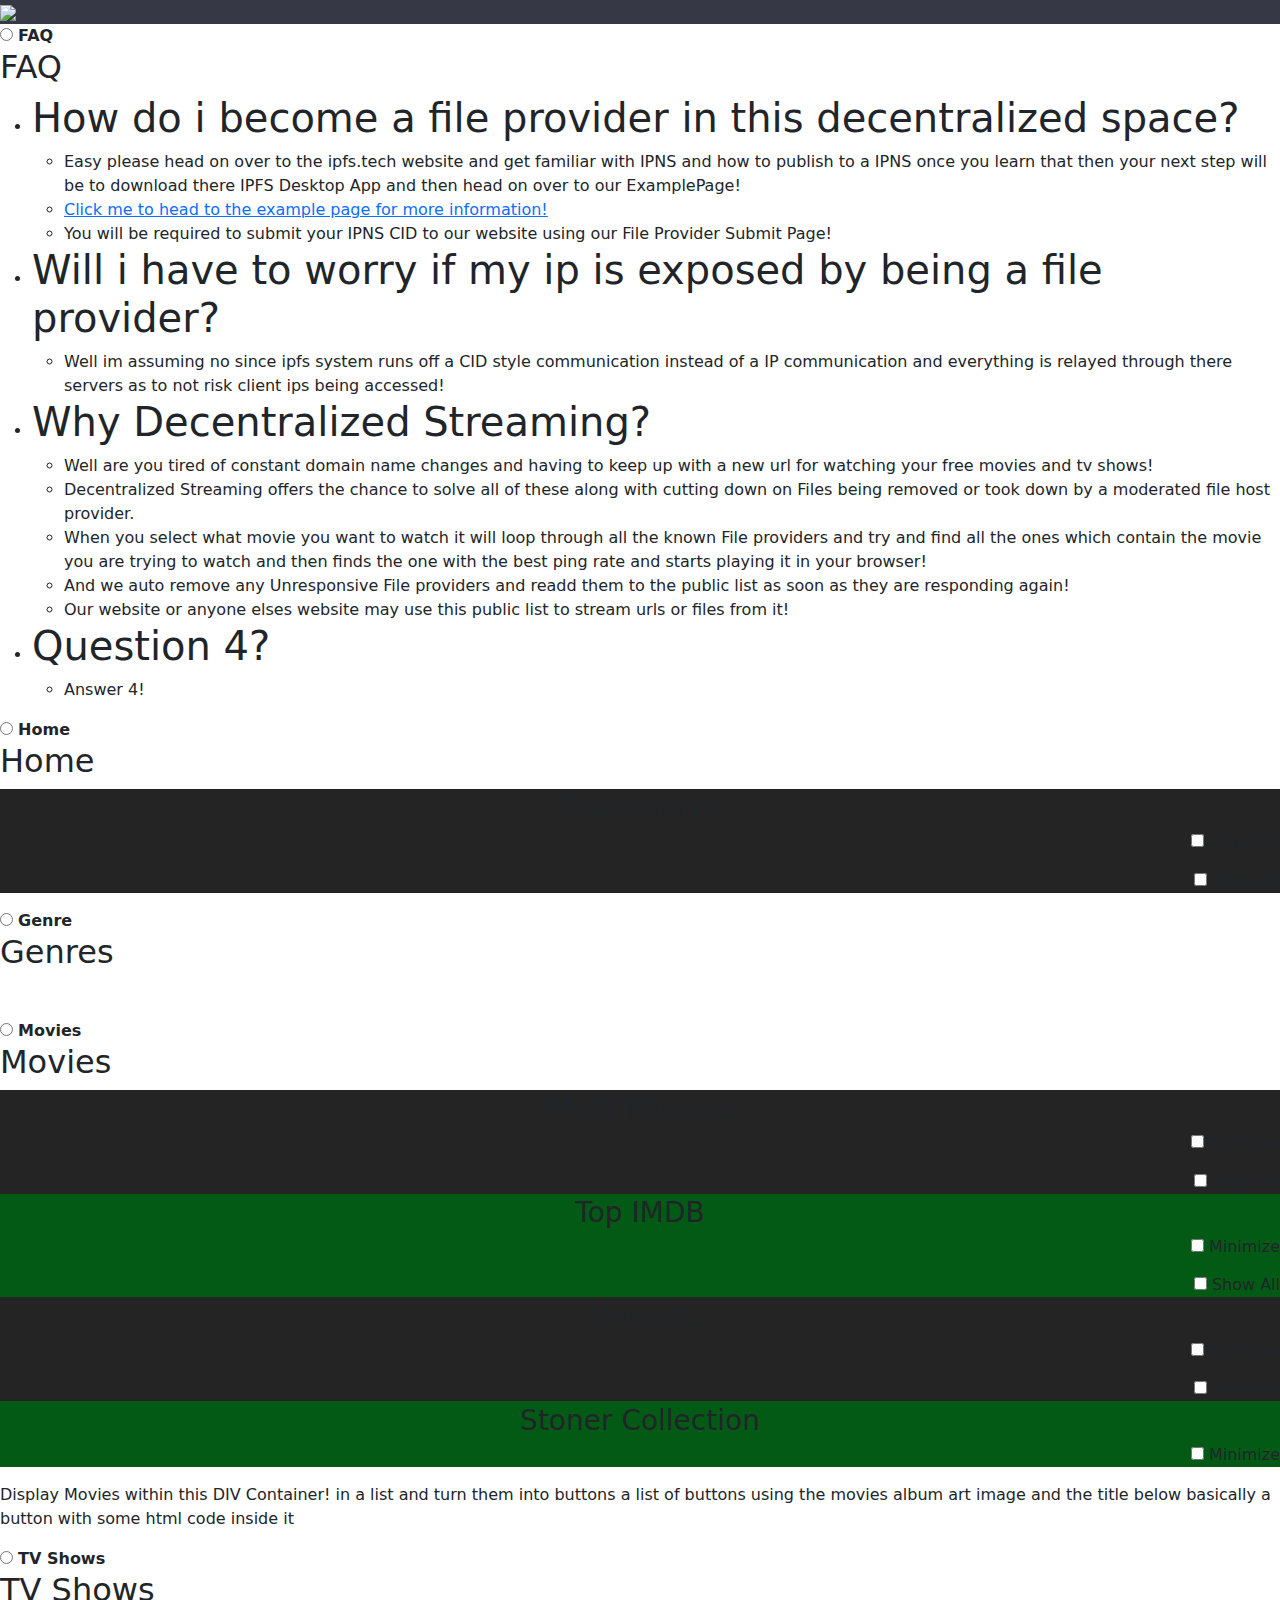
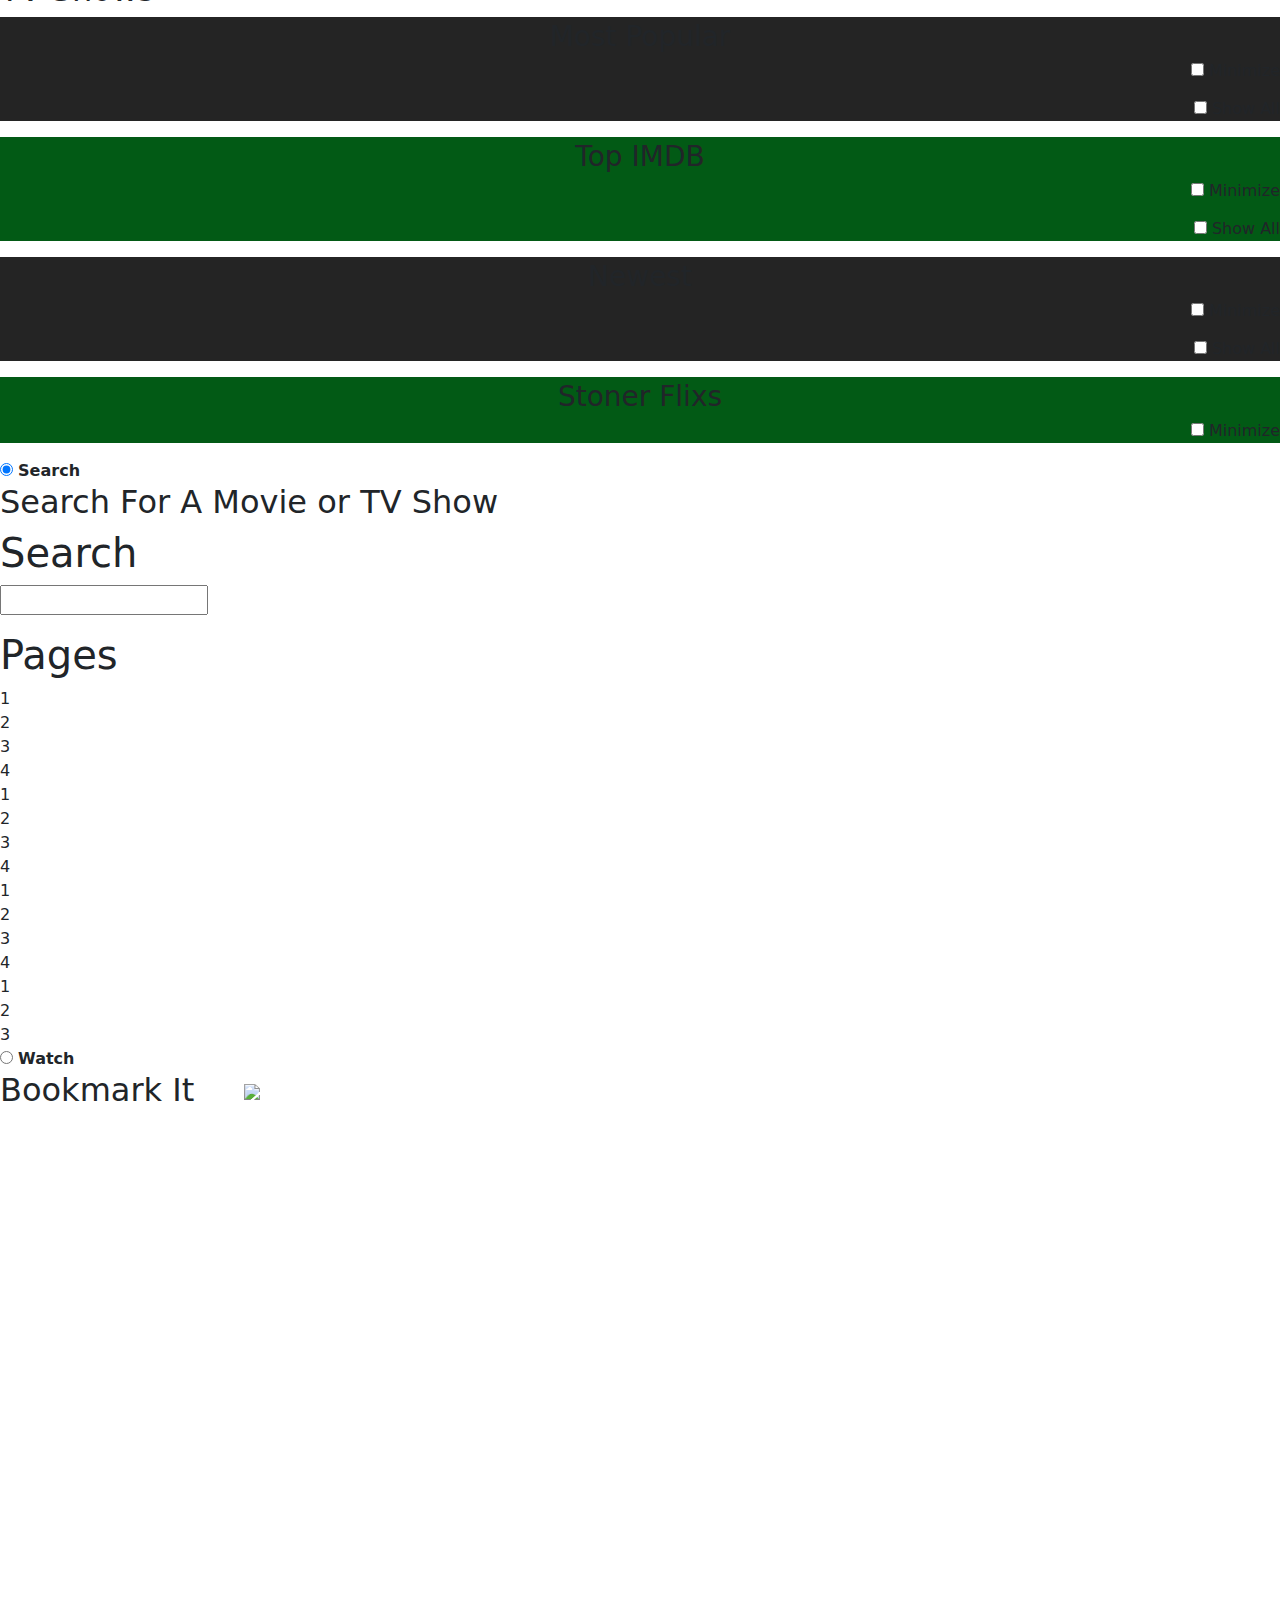
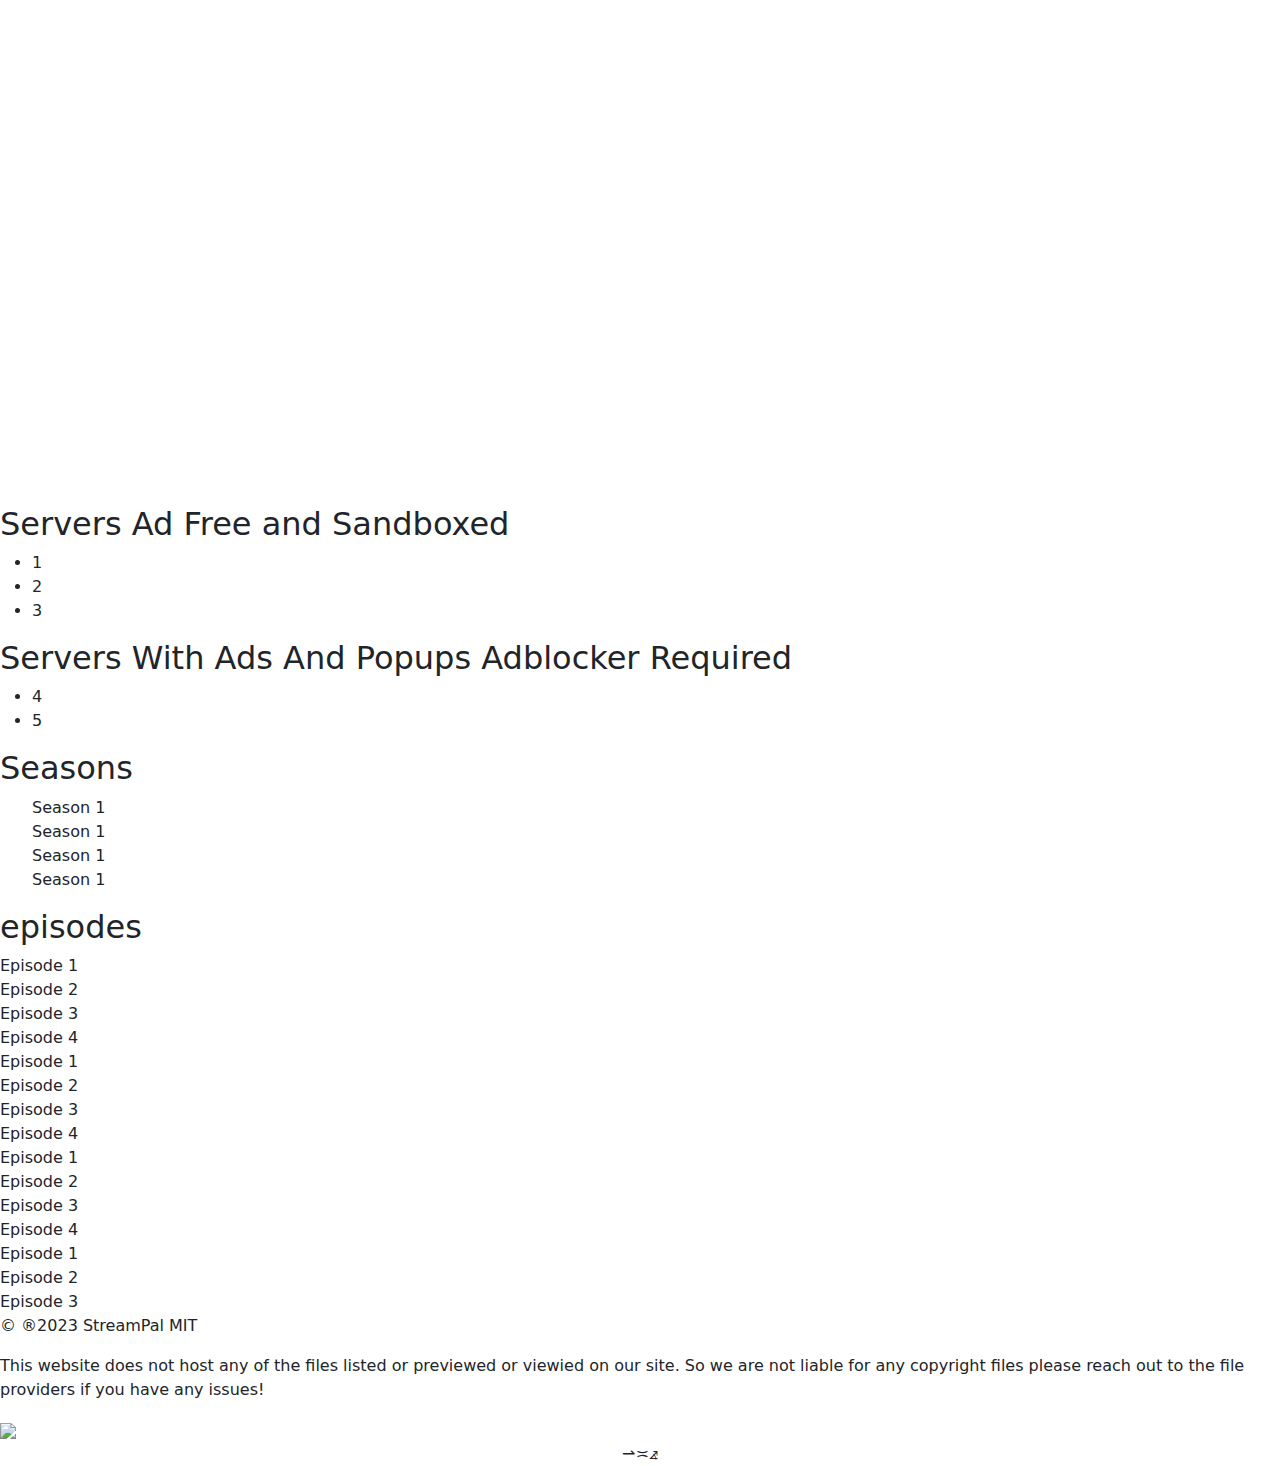
==== index.html @ 604e91b5 "Update index.html" ====
<!DOCTYPE html>
<html>

<head>
  <meta charset="UTF-8">
  <title> StreamPal: Decentralized Movies & TV Shows!</title>
  <link rel="icon" type="image/x-icon" href="assets/logos/TabLogo.png">
  <meta http-equiv="X-UA-Compatible" content="IE=edge">
  <meta http-equiv="Content-Security-Policy" content="upgrade-insecure-requests">
  <meta name="viewport" content="width=device-width, initial-scale=1.0">
  <!-- KEEP THIS V so borders work properly on the Table! Under Search! --->
  <!--<script src="jquery-3.6.3.min.js"></script>-->
  <link href="https://cdn.jsdelivr.net/npm/bootstrap@5.1.3/dist/css/bootstrap.min.css" rel="stylesheet">
  <link href="style.css" rel="stylesheet">
  <script src="script.js"></script>
</head>

<body>
  <div id="logobutton" style="background-color: #363845;margin-bottom:0rem;"><img class="logoClass"
      src="assets/logos/StreamPalLogo.png" style="background: #363845;"></div>
  <div class="mytabs">
    <!-- Beginning of About Tab --->
    <input type="radio" id="tababout" name="mytabs">
    <label id="tababoutlabel" for="tababout"><b>FAQ</b></label>
    <div class="tab">
      <h2 class="mainTitle">FAQ</h2>
      <ul class="faqClass">
        <li>
          <h1>How do i become a file provider in this decentralized space?</h1>
          <ul class="faqClass">
            <li>Easy please head on over to the ipfs.tech website and get familiar with IPNS and how to publish to a
              IPNS once you learn that then your next step will be to download there IPFS Desktop App and then head on
              over to our ExamplePage!</li>
            <li><a href="/docs/example.html">Click me to head to the example page for more information!</a></li>
            <li>You will be required to submit your IPNS CID to our website using our File Provider Submit Page!</li>
          </ul>
        </li>
        <li>
          <h1>Will i have to worry if my ip is exposed by being a file provider?</h1>
          <ul class="faqClass">
            <li>Well im assuming no since ipfs system runs off a CID style communication instead of a IP communication
              and everything is relayed through there servers as to not risk client ips being accessed!</li>
          </ul>
        </li>
        <li>
          <h1>Why Decentralized Streaming?</h1>
          <ul class="faqClass">
            <li>Well are you tired of constant domain name changes and having to keep up with a new url for watching
              your free movies and tv shows!</li>
            <li>Decentralized Streaming offers the chance to solve all of these along with cutting down on Files being
              removed or took down by a moderated file host provider.</li>
            <li>When you select what movie you want to watch it will loop through all the known File providers and try
              and find all the ones which contain the movie you are trying to watch and then finds the one with the best
              ping rate and starts playing it in your browser!</li>
            <li>And we auto remove any Unresponsive File providers and readd them to the public list as soon as they are
              responding again!</li>
            <li>Our website or anyone elses website may use this public list to stream urls or files from it!</li>
          </ul>
        </li>
        <li>
          <h1>Question 4?</h1>
          <ul class="faqClass">
            <li>Answer 4!</li>
          </ul>
        </li>
      </ul>
    </div>
    <!-- End of FAQ Tab --->


    <!--Beginning Of Home Tab --->
    <input type="radio" id="tabhome" name="mytabs">
    <label id="tabhomelabel" for="tabhome"><b>Home</b></label>
    <div class="tab">
      <h2 class="mainTitle">Home</h2>
      <article style="text-align: right">
        <div style="display:flexbox;">
          <div style="background-color:#242424;display:flexbox">
            <h3 style="text-align:center; line-height: 0; padding-top:1.2rem; padding-bottom:0rem;">Bookmarks</h3>
            <p style="padding-top:.9rem; padding-bottom:0rem; margin-bottom:0rem;"><input type="checkbox"
                id="bookmarkMinimize" style="padding-bottom:0rem;"> Minimize</input></p>
            <p style="padding-top:.9rem; padding-bottom:0rem; margin-bottom:0rem;"><input type="checkbox"
                id="bookmarkshowAll" style="padding-bottom:0rem;" onclick="bookmarkshowAll(this)"> Show All</input>
            </p>
          </div>
          <span id="Bookmarks">
            <div class="containerofCards">
              <ul id="bookmarklist" class="cards">
              </ul>
            </div>
          </span>
        </div>
      </article>
    </div>
    <!-- End Of Home Tab --->


    <!-- Beginning of Genre Tab-->
    <input type="radio" id="tabgenre" name="mytabs">
    <label for="tabgenre" id="tabgenrelabel"><b>Genre</b></label>
    <div class="tab">
      <h2 class="mainTitle">Genres</h2>

      <div class="tabcontainer" id="enterContainer">
        <p style="color: white">Here You will do something you want to display a specific genre and to auto hide
          unwanted genre sections!</p>
      </div>
    </div>
    <!-- End of Genre Tab-->

    <!-- Beginning of Movies Tab --->
    <input type="radio" id="tabmovies" name="mytabs">
    <label for="tabmovies" id="tabmovieslabel"><b>Movies</b></label>
    <div class="tab">
      <h2 class="mainTitle">Movies</h2>
      <div class="tabcontainer" id="MovieListContainer">
        <article style="text-align: right">
          <div style="display:flexbox;">
            <div style="background-color:#242424;display:flexbox">
              <h3 style="text-align:center; line-height: 0; padding-top:1.2rem; padding-bottom:0rem;">Most Popular</h3>
              <p style="padding-top:.9rem; padding-bottom:0rem; margin-bottom:0rem;"><input type="checkbox"
                  id="MostPopularMoviesMinimize" style="padding-bottom:0rem;"> Minimize</input></p>
              <p style="padding-top:.9rem; padding-bottom:0rem; margin-bottom:0rem;"><input type="checkbox"
                  id="MostPopularMoviesshowAll" style="padding-bottom:0rem;"> Show All</input></p>
            </div>
            <span id="MostPopularMovies"></span>
          </div>
        </article>

        <article style="text-align: right">
          <div style="display: flexbox;">
            <div style="background-color:#025a15; display:flexbox">
              <h3 style="text-align:center; line-height: 0; padding-top:1.2rem; padding-bottom:0rem;">Top IMDB</h3>
              <p style="padding-top:.9rem; padding-bottom:0rem; margin-bottom:0rem;"><input type="checkbox"
                  id="IMDBTopMoviesMinimize"> Minimize</input></p>
              <p style="padding-top:.9rem; padding-bottom:0rem; margin-bottom:0rem;"><input type="checkbox"
                  id="IMDBTopMoviesshowAll" style="padding-bottom:0rem;"> Show All</input></p>
            </div>
            <span id="IMDBTopMovies"></span>
          </div>
        </article>

        <article style="text-align: right">
          <div style="display:flexbox;">
            <div style="background-color:#242424;display:flexbox">
              <h3 style="text-align:center; line-height: 0; padding-top:1.2rem; padding-bottom:0rem;">Newest</h3>
              <p style="padding-top:.9rem; padding-bottom:0rem; margin-bottom:0rem;"><input type="checkbox"
                  id="NewestMoviesMinimize" style="padding-bottom:0rem;"> Minimize</input></p>
              <p style="padding-top:.9rem; padding-bottom:0rem; margin-bottom:0rem;"><input type="checkbox"
                  id="NewestMoviesshowAll" style="padding-bottom:0rem;"> Show All</input></p>
            </div>
            <span id="NewestMovies"></span>
          </div>
        </article>

        <article style="text-align: right">
          <div style="display: flexbox;">
            <div style="background-color:#025a15; display:flexbox">
              <h3 style="text-align:center; line-height: 0; padding-top:1.2rem; padding-bottom:0rem;">Stoner Collection
              </h3>
              <p style="padding-top:.9rem; padding-bottom:0rem; margin-bottom:0rem;"><input type="checkbox"
                  id="StonerMoviesMinimize" style="padding-bottom:0rem;"> Minimize</input></p>
            </div>
            <span id="StonerMovies">
              <div class="containerofCards">
                <ul id="stonermovielist" class="cards">
                  <!--<li id="movieid#234" class="card" style="background:url(
                    https://m.media-amazon.com/images/M/MV5BMTI1NTg0NjQ2OV5BMl5BanBnXkFtZTYwNTQ3OTc4._V1_.jpg);
                    background-repeat: no-repeat; background-size: cover; background-position: center;">
                    <h3 class="card-title">Cheech & Chong's Up In Smoke</h3>
                    <figure class="card__thumbnail"></figure>
                    <div class="card-content">
                      <h3>Description</h3>
                      <p>Lorem ipsum dolor sit amet consectetur adipisicing elit.</p>
                    </div>
                    <div class="card-link-wrapper">
                      <p class="card-link">1980</p>
                    </div>
                  </li>-->
                </ul>
              </div>
            </span>
          </div>
        </article>
        <p>Display Movies within this DIV Container! in a list and turn them into buttons a list of buttons using the
          movies album art image and the title below basically a button with some html code inside it</p>
      </div>
    </div>
    <!-- End of Movies Tab --->


    <!-- Tv Shows --->
    <input type="radio" id="tabtvshows" name="mytabs">
    <label for="tabtvshows" id="tabtvlabel"><b>TV Shows</b></label>
    <div class="tab">
      <h2 class="mainTitle">TV Shows</h2>
      <article style="text-align: right">
        <div style="display:flexbox;">
          <div style="background-color:#242424;display:flexbox">
            <h3 style="text-align:center; line-height: 0; padding-top:1.2rem; padding-bottom:0rem;">Most Popular</h3>
            <p style="padding-top:.9rem; padding-bottom:0rem; margin-bottom:0rem;"><input type="checkbox"
                id="MostPopularTVMinimize" style="padding-bottom:0rem;"> Minimize</input></p>
            <p style="padding-top:.9rem; padding-bottom:0rem; margin-bottom:0rem;"><input type="checkbox"
                id="MostPopularTVshowAll" style="padding-bottom:0rem;" onclick="tvshowAll(3, this)"> Show All</input>
            </p>
          </div>
          <span id="MostPopularTV">
            <div class="containerofCards">
              <ul id="populartvlist" class="cards">
              </ul>
            </div>
          </span>
        </div>
      </article>

      <article style="text-align: right">
        <div style="display: flexbox;">
          <div style="background-color:#025a15; display:flexbox">
            <h3 style="text-align:center; line-height: 0; padding-top:1.2rem; padding-bottom:0rem;">Top IMDB</h3>
            <p style="padding-top:.9rem; padding-bottom:0rem; margin-bottom:0rem;"><input type="checkbox"
                id="IMDBTopTVMinimize"> Minimize</input></p>
            <p style="padding-top:.9rem; padding-bottom:0rem; margin-bottom:0rem;"><input type="checkbox"
                id="IMDBTopTVshowAll" style="padding-bottom:0rem;" onclick="tvshowAll(1, this)"> Show All</input></p>
          </div>
          <span id="IMDBTopTV">
            <div class="containerofCards">
              <ul id="IMDBToptvlist" class="cards">
              </ul>
            </div>
          </span>
        </div>
      </article>

      <article style="text-align: right">
        <div style="display:flexbox;">
          <div style="background-color:#242424;display:flexbox">
            <h3 style="text-align:center; line-height: 0; padding-top:1.2rem; padding-bottom:0rem;">Newest</h3>
            <p style="padding-top:.9rem; padding-bottom:0rem; margin-bottom:0rem;"><input type="checkbox"
                id="NewestTVMinimize" style="padding-bottom:0rem;"> Minimize</input></p>
            <p style="padding-top:.9rem; padding-bottom:0rem; margin-bottom:0rem;"><input type="checkbox"
                id="NewestTVshowAll" style="padding-bottom:0rem;" onclick="tvshowAll(2, this)"> Show All</input></p>
          </div>
          <span id="NewestTV">
            <div class="containerofCards">
              <ul id="newesttvlist" class="cards">
              </ul>
            </div>
          </span>
        </div>
      </article>

      <article style="text-align: right">
        <div style="display: flexbox;">
          <div style="background-color:#025a15; display:flexbox">
            <h3 style="text-align:center; line-height: 0; padding-top:1.2rem; padding-bottom:0rem;">Stoner Flixs</h3>
            <p style="padding-top:.9rem; padding-bottom:0rem; margin-bottom:0rem;"><input type="checkbox"
                id="StonerTVMinimize" style="padding-bottom:0rem;"> Minimize</input></p>
          </div>
          <span id="StonerTV">
            <div class="containerofCards">
              <ul id="stonertvlist" class="cards">
              </ul>
            </div>
          </span>
        </div>
      </article>
    </div>


    <!-- Beginning of The Search Tab -->
    <input type="radio" id="tabsearch" name="mytabs" checked>
    <label for="tabsearch" id="tabsearchlabel"><b>Search</b></label>
    <div class="tab">
      <h2 class="mainTitle">Search For A Movie or TV Show</h2>
      <div name="SearchContainer" class="containerofCards2">
        <h1 class="mainTitleseasons">Search</h1>
        <div class="cards5">
          <div class="card5"><input id="searchbox"></input></div>
        </div>
      </div>

      <div style="display: none;" name="advancedSearchContainer" class="containerofCards2">
        <h1 class="mainTitleseasons">Advanced Search</h1>
        <div class="cards2">
          <div class="card4">By Year:
            <li><input type="checkbox" checked> All Years Default</input></li>
            <li><input id="customYear" value="Custom Year Input"></input></li>
          </div>
          <div class="card4">By Genre
            <li><input id="genreCheckboxActionAdventure" type="checkbox"> Action & Adventure</input></li>
            <li><input id="genreCheckboxAnimation" type="checkbox"> Animation</input></li>
            <li><input id="genreCheckboxComedy" type="checkbox"> Comedy</input></li>
            <li><input id="genreCheckboxCrime" type="checkbox"> Crime</input></li>
            <li><input id="genreCheckboxDocumentary" type="checkbox"> Documentary</input></li>
            <li><input id="genreCheckboxDrama" type="checkbox"> Drama</input></li>
            <li><input id="genreCheckboxFamily" type="checkbox"> Family</input></li>
            <li><input id="genreCheckboxKids" type="checkbox"> Kids</input></li>
            <li><input id="genreCheckboxMystery" type="checkbox"> Mystery</input></li>
          </div>
          <div class="card4">By Genre Continued
            <li><input id="genreCheckbox" type="checkbox"></input></li>
            <li><input type="checkbox"></input></li>
            <li><input type="checkbox"></input></li>
            <li><input type="checkbox"></input></li>
            <li><input type="checkbox"></input></li>
            <li><input type="checkbox"></input></li>
            <li><input id="genreCheckboxDrama" type="checkbox">Drama</input></li>
            <li><input id="genreCheckboxDrama" type="checkbox">Drama</input></li>
            <li><input id="genreCheckboxDrama" type="checkbox">Drama</input></li>
          </div>
          <div class="card4">By Country<li><input type="checkbox"></input></li>
            <li><input type="checkbox"></input></li>
            <li><input type="checkbox"></input></li>
            <li><input type="checkbox"></input></li>
            <li><input type="checkbox"></input></li>
            <li><input type="checkbox"></input></li>
          </div>
          <div class="card4">By Country Continued<li><input type="checkbox"></input></li>
            <li><input type="checkbox"></input></li>
            <li><input type="checkbox"></input></li>
            <li><input type="checkbox"></input></li>
            <li><input type="checkbox"></input></li>
            <li><input type="checkbox"></input></li>
          </div>
        </div>
      </div>
      <div class="containerofCards">
        <ul id="searchlist" class="cards">
        </ul>
      </div>
      <div name="pagescontainer" class="containerofCards2">
        <h1 class="mainTitleseasons">Pages</h1>
        <div id="pagelist" name="pageslist" class="cards2">
          <div class="card6">1</div>
          <div class="card6">2</div>
          <div class="card6">3</div>
          <div class="card6">4</div>
          <div class="card6">1</div>
          <div class="card6">2</div>
          <div class="card6">3</div>
          <div class="card6">4</div>
          <div class="card6">1</div>
          <div class="card6">2</div>
          <div class="card6">3</div>
          <div class="card6">4</div>
          <div class="card6">1</div>
          <div class="card6">2</div>
          <div class="card6">3</div>
        </div>
      </div>
    </div>
    <!-- END of The Search Tab -->

    <!-- Beginning of The Watch Tab -->
    <input type="radio" id="tabwatch" name="mytabs">
    <label for="tabwatch" id="tabwatchlabel"><b>Watch</b></label>
    <div class="tab">
      <h2 class="mainTitle">Bookmark It<img src="assets/bookmark.png" id="bookmarkButton" style="padding-left: 50px;"
          onclick=" bookmark()">
      </h2>

      <!-- mkv
        <video width="320" height="240" controls src="assets/animation.mkv"></video>
        <-- mp4
        <video width="320" height="240" controls>
          <source src="assets/animation.mp4" type="video/mp4" />
        </video> -->
      <div id="watchMovieContainer">
        <iframe sandbox="" id="watchMoviePlayer" class="videoplayer" width="90%" height="800px" src="" frameborder="0"
          allowfullscreen allow="encrypted-media; media; autoplay" style="display: none;"></iframe>
        <!-- <video style="display:none;" id="watchMoviePlayer" class="videoplayer" width="90%" height="auto" controls></video> -->
      </div>
      <div id="watchTvContainer">
        <!-- <video style="display:none;" id="StreamPalTvPlayer"class="videoplayer" width="90%" height="auto" controls src="https://bafybeigkquelobekppzd4zncyi7ejbyemzdfwth42a3lxyaeirjcwwxmsq.ipfs.dweb.link/movies/jung_e2023/hd/1.mp4"></video> -->
        <!-- src="https://databasegdriveplayer.xyz/player.php?type=series&imdb=tt14489308&season=1&episode=3"-->
        <iframe
          sandbox="allow-forms allow-modals allow-pointer-lock allow-same-origin allow-scripts allow-top-navigation"
          id="watchTvPlayer" class="videoplayer" scrolling="no" width="90%" height="980px" src="" frameborder="0"
          allowfullscreen allow="encrypted-media; media; autoplay"></iframe>
      </div>


      <div id="detailpage">
        <div id="servercontainer" class="containerofCards2">
          <h2 class="mainTitleseasons">Servers Ad Free and Sandboxed</h2>
          <ul id="ServersList" class="cards2">
            <li class="card2" onclick="updateServer(1)">1</li>
            <li class="card2" onclick="updateServer(2)">2</li>
            <li class="card2" onclick="updateServer(3)">3</li>
          </ul>
        </div>
        <div id="servercontainerWithAds" class="containerofCards2">
          <h2 class="mainTitleseasons">Servers With Ads And Popups Adblocker Required</h2>
          <ul id="adServersList" class="cards2">
            <li class="card2" onclick="updateServer(4)">4</li>
            <li class="card2" onclick="updateServer(5)">5</li>
          </ul>
        </div>
        <div id="filecontainer" class="seasonlist" style="display:none">
          <h2 class="mainTitleseasons">File Selector</h2>
          <div id="filelist" class="seasonnumbers">
            <div class="seasonobj">File 1</div>
            <div class="seasonobj">File 2</div>
            <div class="seasonobj">File 3</div>
            <div class="seasonobj">File 4</div>
          </div>
        </div>
        <div id="urlcontainer" class="seasonlist" style="display:none">
          <h2 class="mainTitleseasons">Url Selector</h2>
          <div id="urllist" class="seasonnumbers">
            <div class="seasonobj">Url 1</div>
            <div class="seasonobj">Url 2</div>
            <div class="seasonobj">Url 3</div>
            <div class="seasonobj">Url 4</div>
          </div>
        </div>

        <div id="seasoncontainer" class="containerofCards2">
          <h2 class="mainTitleseasons">Seasons</h2>
          <ul id="listofseasons" class="cards2">
            <div class="card2">Season 1</div>
            <div class="card2">Season 1</div>
            <div class="card2">Season 1</div>
            <div class="card2">Season 1</div>
          </ul>
        </div>
        <div id="episodecontainer" class="containerofCards2">
          <h2 class="mainTitleseasons">episodes</h2>
          <div id="listofepisodes" class="cards2">
            <div class="card3">Episode 1</div>
            <div class="card3">Episode 2</div>
            <div class="card3">Episode 3</div>
            <div class="card3">Episode 4</div>
            <div class="card3">Episode 1</div>
            <div class="card3">Episode 2</div>
            <div class="card3">Episode 3</div>
            <div class="card3">Episode 4</div>
            <div class="card3">Episode 1</div>
            <div class="card3">Episode 2</div>
            <div class="card3">Episode 3</div>
            <div class="card3">Episode 4</div>
            <div class="card3">Episode 1</div>
            <div class="card3">Episode 2</div>
            <div class="card3">Episode 3</div>
          </div>
        </div>
      </div>

    </div>
    <!-- END of The Watch Tab -->

  </div>
</body>


<footer>
  <p class="footerClass">
    <span>
      &copy; &reg;2023 StreamPal MIT
  </p>
  <p class="footerClass"> This website does not host any of the files listed or previewed or viewied on our site. So we
    are not liable for any copyright files please reach out to the file providers if you have any issues!</p>
  <img class="footerClassImg" src="assets/footers/banner.png">
  <span style="display:flex; justify-content: center;">&rightharpoonup;&CupCap;&angmsdaa;</span>

</footer>

</html>
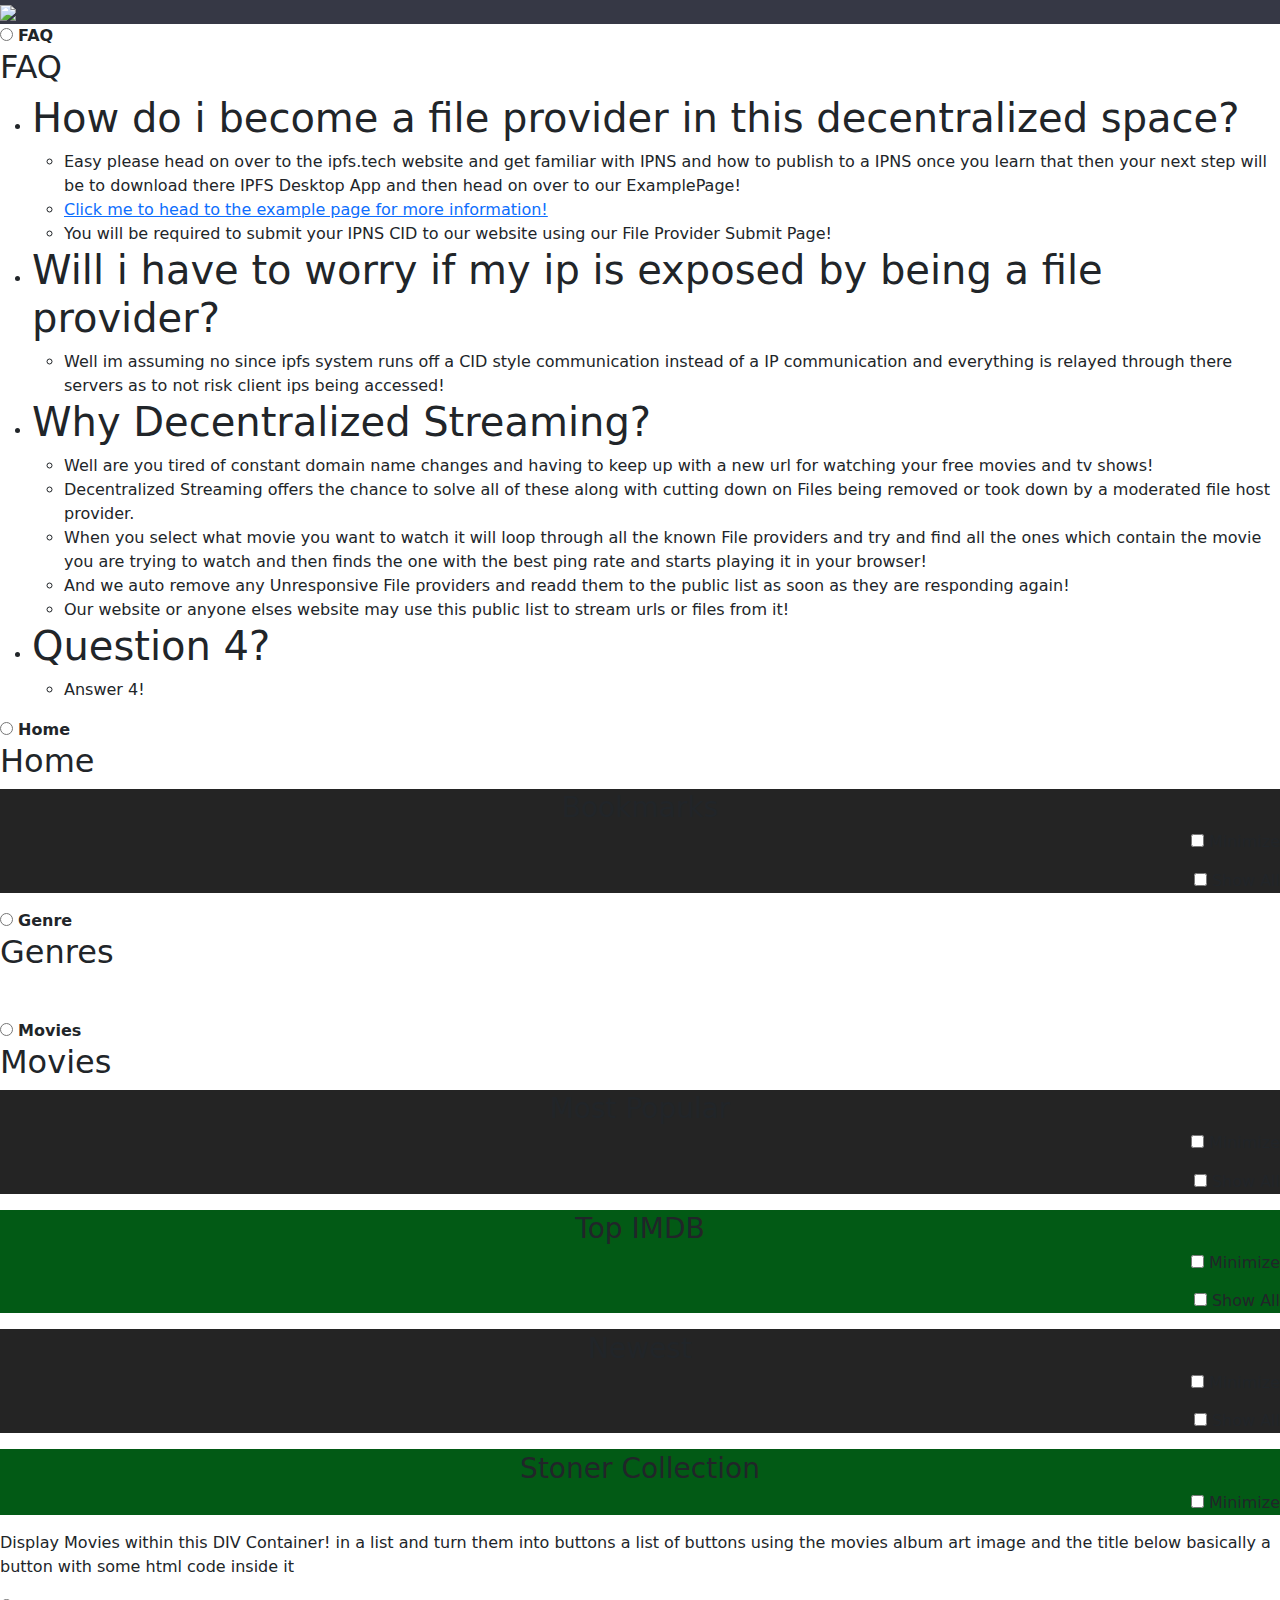
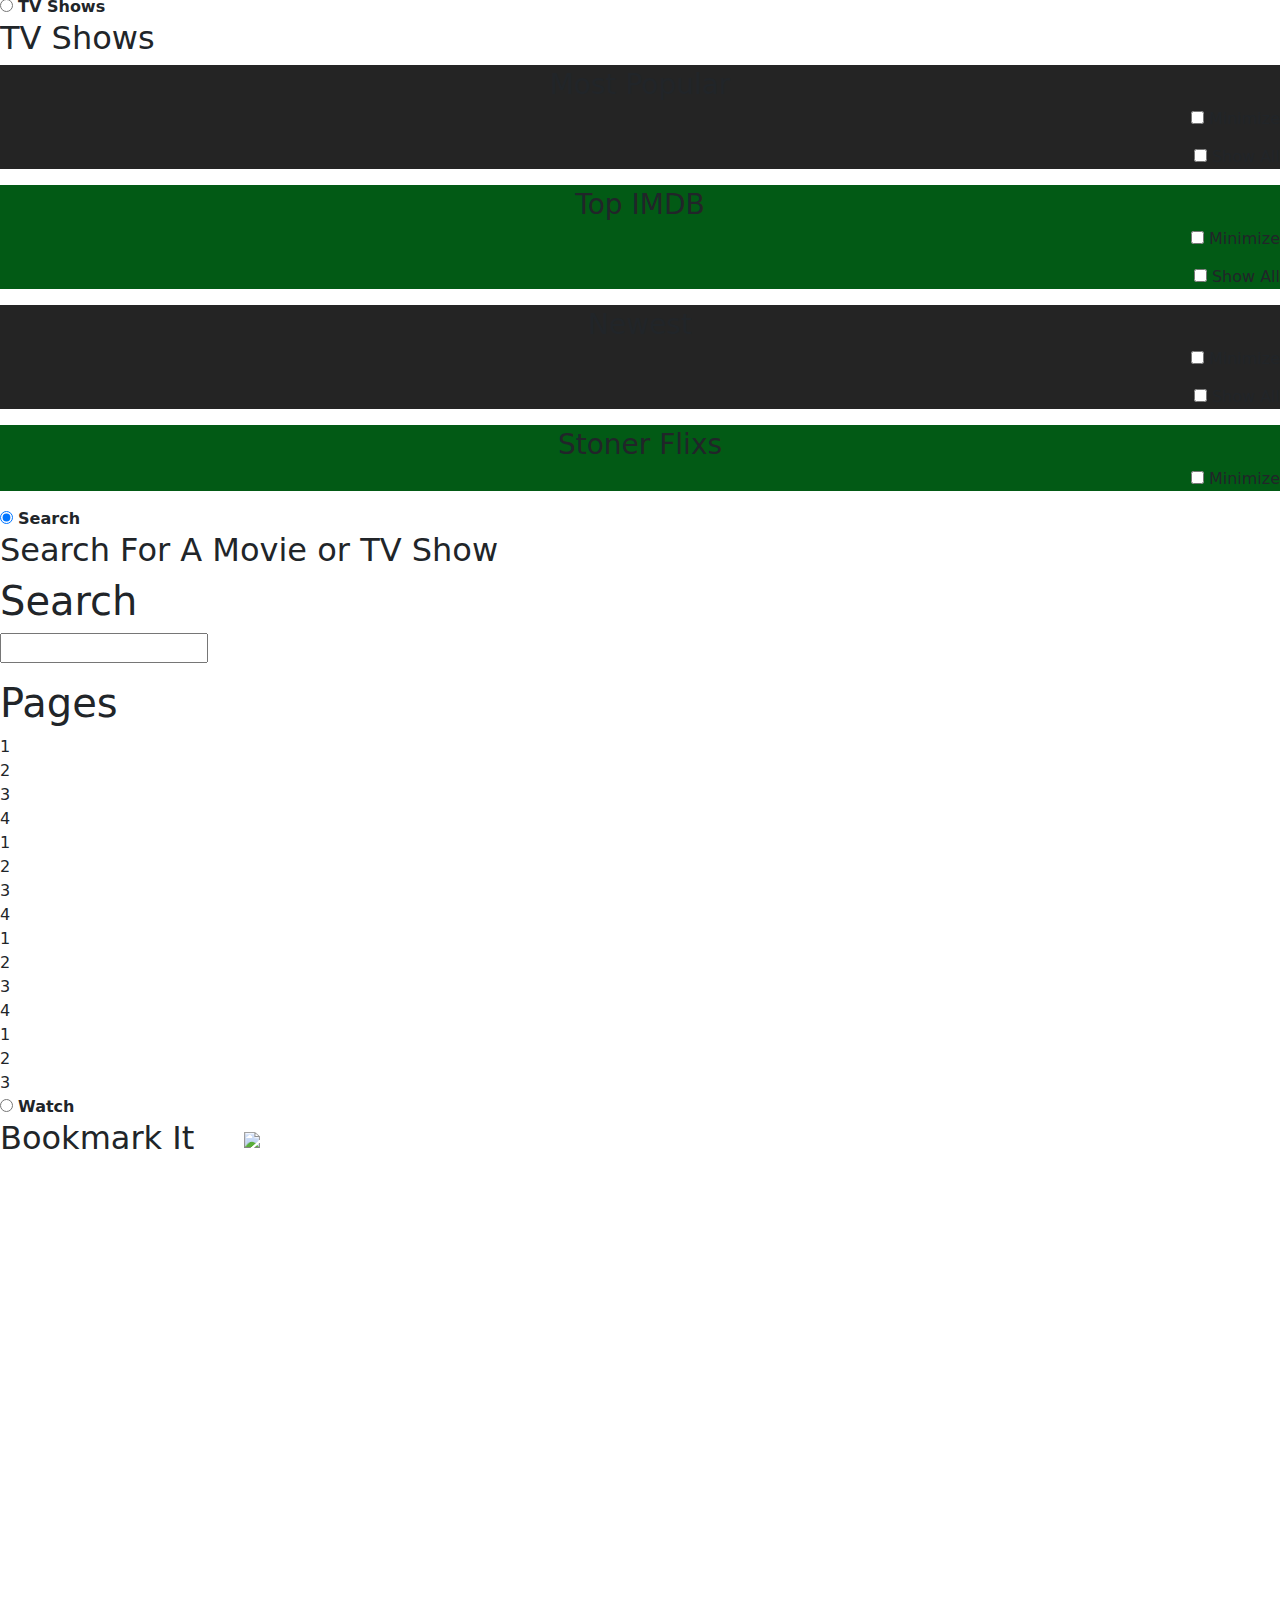
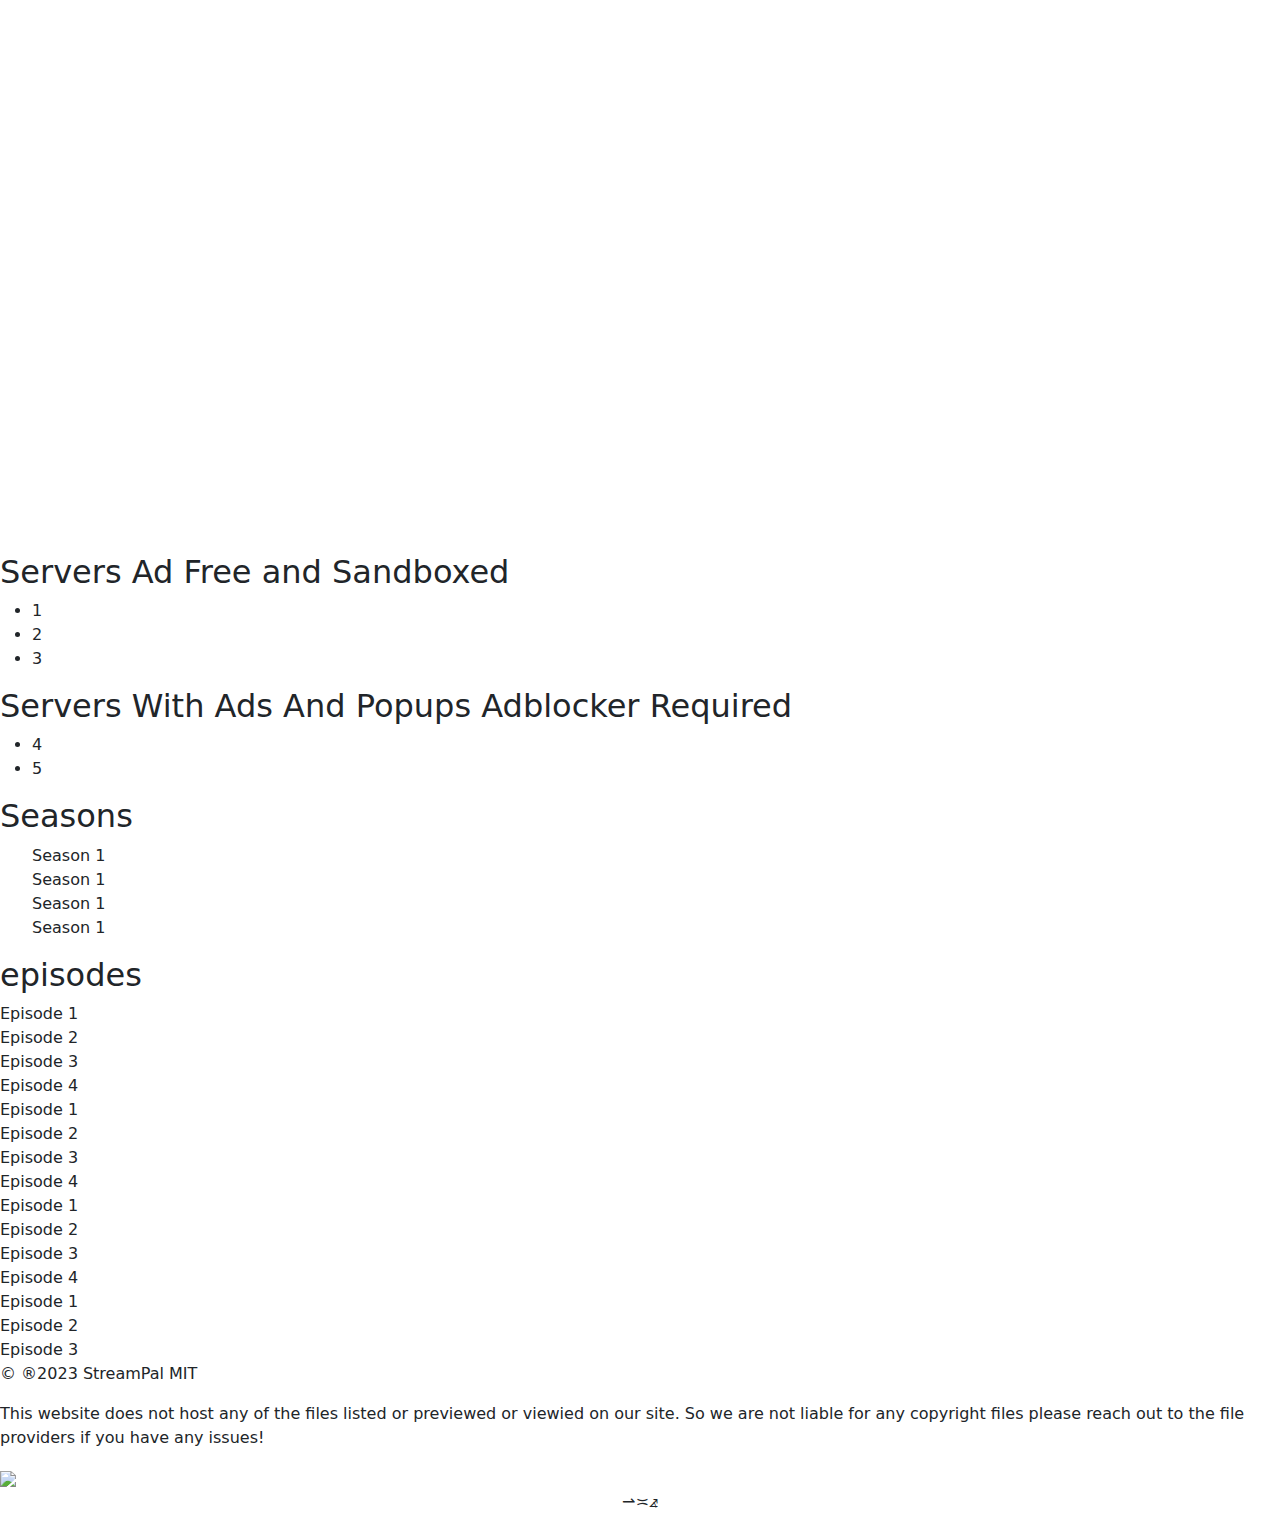
==== commit 0ca78ec0: "Updated the Movies Tab" ====
--- a/index.html
+++ b/index.html
@@ -123,7 +123,12 @@
               <p style="padding-top:.9rem; padding-bottom:0rem; margin-bottom:0rem;"><input type="checkbox"
                   id="MostPopularMoviesshowAll" style="padding-bottom:0rem;"> Show All</input></p>
             </div>
-            <span id="MostPopularMovies"></span>
+            <span id="MostPopularMovies">
+              <div class="containerofCards">
+                <ul id="popularmovielist" class="cards">
+                </ul>
+              </div>
+            </span>
           </div>
         </article>
 
@@ -136,7 +141,12 @@
               <p style="padding-top:.9rem; padding-bottom:0rem; margin-bottom:0rem;"><input type="checkbox"
                   id="IMDBTopMoviesshowAll" style="padding-bottom:0rem;"> Show All</input></p>
             </div>
-            <span id="IMDBTopMovies"></span>
+            <span id="IMDBTopMovies">
+              <div class="containerofCards">
+                <ul id="IMDBTopmovielist" class="cards">
+                </ul>
+              </div>
+            </span>
           </div>
         </article>
 
@@ -149,7 +159,12 @@
               <p style="padding-top:.9rem; padding-bottom:0rem; margin-bottom:0rem;"><input type="checkbox"
                   id="NewestMoviesshowAll" style="padding-bottom:0rem;"> Show All</input></p>
             </div>
-            <span id="NewestMovies"></span>
+            <span id="NewestMovies">
+              <div class="containerofCards">
+                <ul id="newestmovielist" class="cards">
+                </ul>
+              </div>
+            </span>
           </div>
         </article>
 
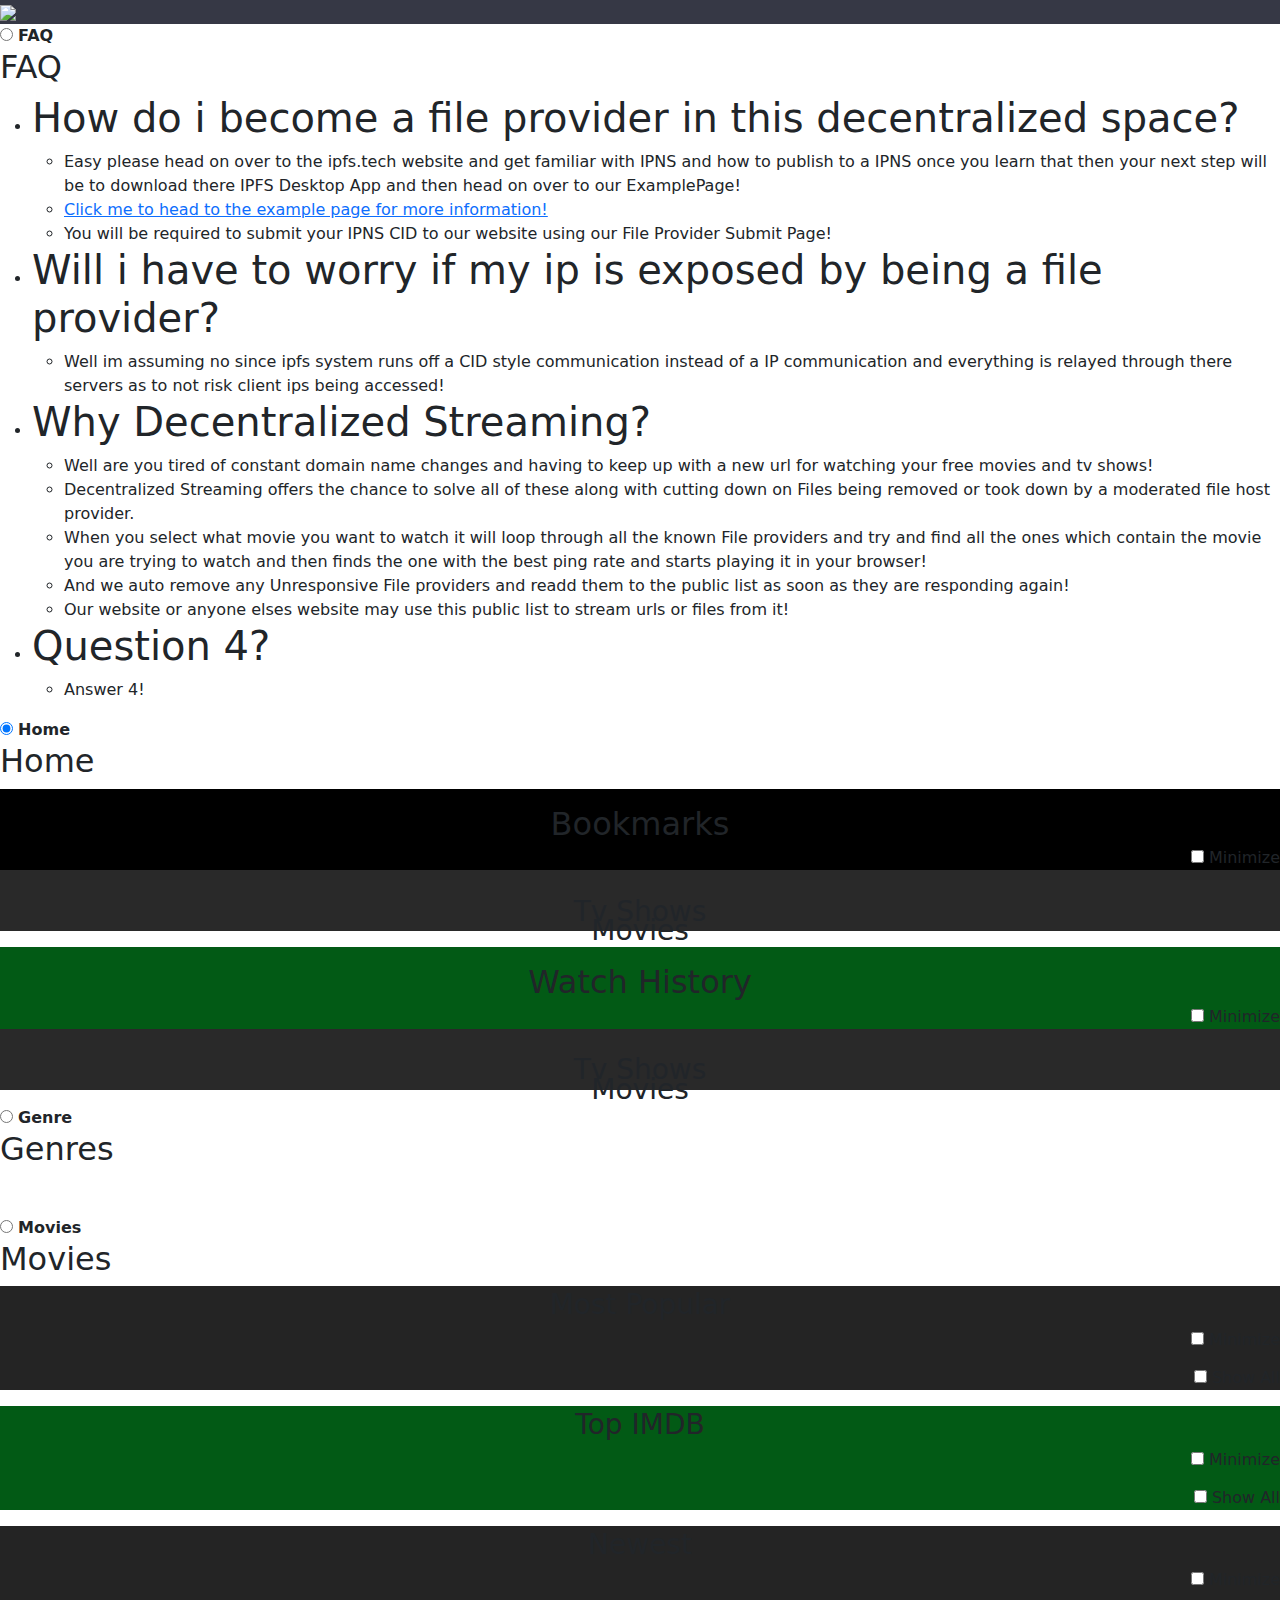
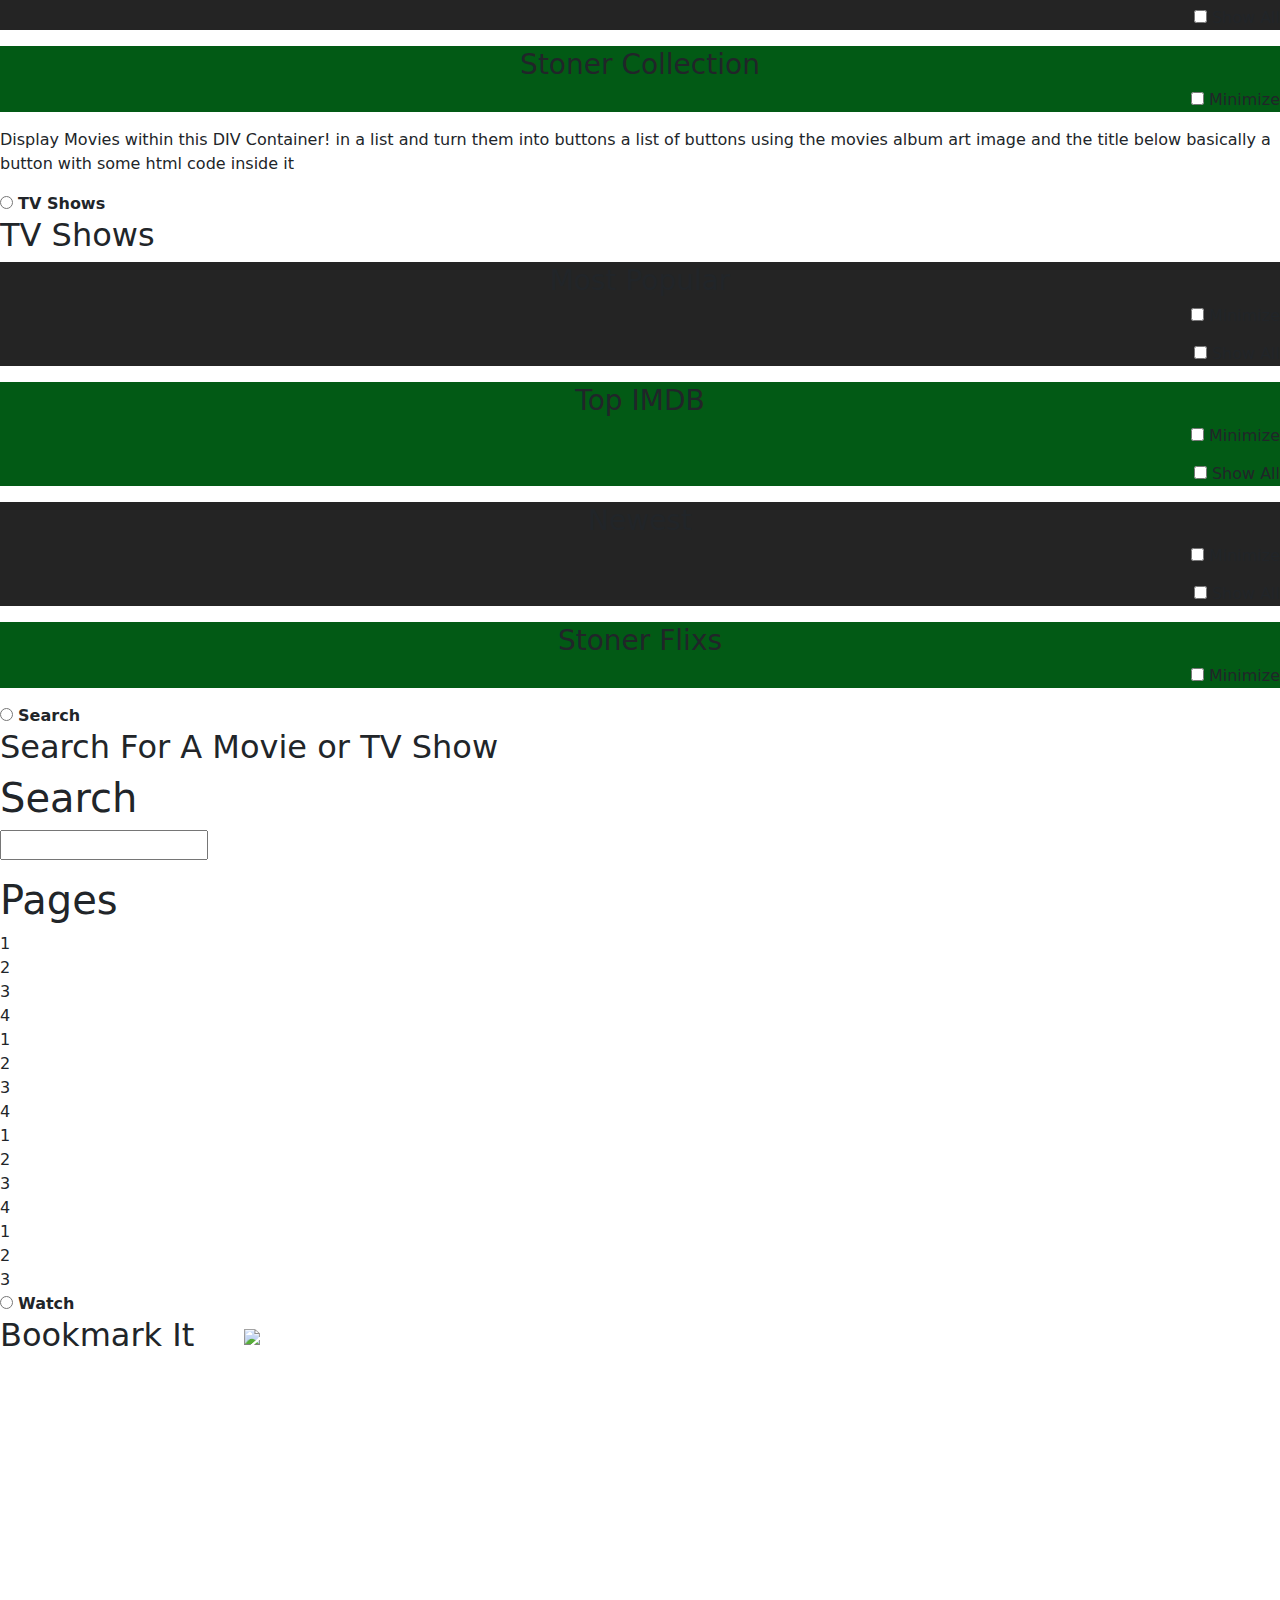
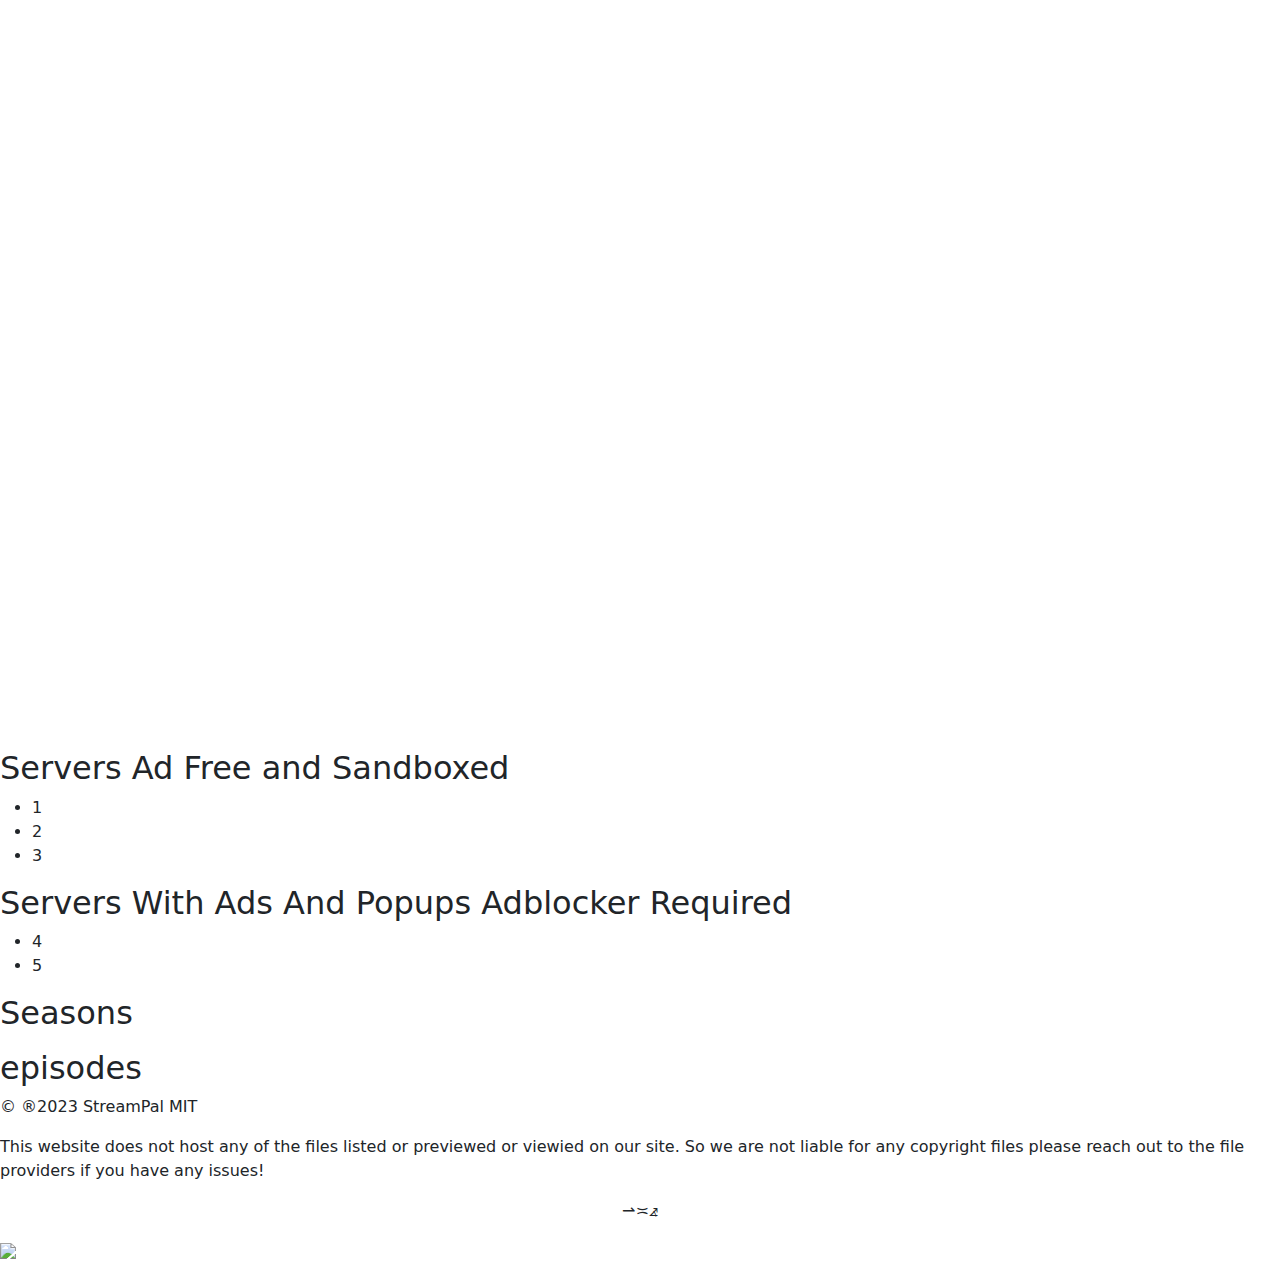
==== commit c486771b: "Watch History Added, Bookmarks Seperated!" ====
--- a/index.html
+++ b/index.html
@@ -69,28 +69,60 @@
 
 
     <!--Beginning Of Home Tab --->
-    <input type="radio" id="tabhome" name="mytabs">
+    <input type="radio" id="tabhome" name="mytabs" checked>
     <label id="tabhomelabel" for="tabhome"><b>Home</b></label>
     <div class="tab">
       <h2 class="mainTitle">Home</h2>
       <article style="text-align: right">
-        <div style="display:flexbox;">
-          <div style="background-color:#242424;display:flexbox">
-            <h3 style="text-align:center; line-height: 0; padding-top:1.2rem; padding-bottom:0rem;">Bookmarks</h3>
+        <div style="display:flexbox;background-color:#292929;">
+          <div style="background-color:#000000;display:flexbox">
+            <h2 style="text-align:center; line-height: 0; padding-top:2.2rem; padding-bottom:0rem;">Bookmarks</h2>
             <p style="padding-top:.9rem; padding-bottom:0rem; margin-bottom:0rem;"><input type="checkbox"
                 id="bookmarkMinimize" style="padding-bottom:0rem;"> Minimize</input></p>
-            <p style="padding-top:.9rem; padding-bottom:0rem; margin-bottom:0rem;"><input type="checkbox"
+            <!-- <p style="padding-top:.9rem; padding-bottom:0rem; margin-bottom:0rem;"><input type="checkbox"
                 id="bookmarkshowAll" style="padding-bottom:0rem;" onclick="bookmarkshowAll(this)"> Show All</input>
-            </p>
+            </p> -->
           </div>
           <span id="Bookmarks">
+            <h3 style="text-align:center; line-height: 0; padding-top:2.6rem; padding-bottom:0rem;">Tv Shows</h3>
             <div class="containerofCards">
               <ul id="bookmarklist" class="cards">
               </ul>
             </div>
-          </span>
-        </div>
-      </article>
+            <h3 style="text-align:center; line-height: 0; padding-top:0.2rem; padding-bottom:0rem;">Movies</h3>
+            <div class="containerofCards">
+              <ul id="moviebookmarklist" class="cards">
+              </ul>
+            </div>
+          </span>
+        </div>
+      </article>
+      <!-- Beginning of the Watch History-->
+      <article style="text-align: right;padding-top:0rem; margin-top: 0rem;">
+        <div style="display:flexbox;background-color:#292929;">
+          <!--border: 1rem solid #025a15 -->
+          <div style="background-color:#025a15;display:flexbox">
+            <h2 style="text-align:center; line-height: 0; padding-top:2.2rem; padding-bottom:0rem;">Watch History</h2>
+            <p style="padding-top:.9rem; padding-bottom:0rem; margin-bottom:0rem;"><input type="checkbox"
+                id="watchHistoryMinimize" style="padding-bottom:0rem;"> Minimize</input></p>
+          </div>
+          <span id="WatchHistory">
+            <h3 style="text-align:center; line-height: 0; padding-top:2.6rem; padding-bottom:0rem;">Tv Shows</h3>
+            <div class="containerofCards">
+              <ul id="tvHistorylist" class="cards">
+              </ul>
+            </div>
+            <h3 style="text-align:center; line-height: 0; padding-top:0.2rem; padding-bottom:0rem;">Movies</h3>
+            <div class="containerofCards">
+              <ul id="movieHistorylist" class="cards">
+              </ul>
+            </div>
+          </span>
+        </div>
+      </article>
+
+
+
     </div>
     <!-- End Of Home Tab --->
 
@@ -121,7 +153,8 @@
               <p style="padding-top:.9rem; padding-bottom:0rem; margin-bottom:0rem;"><input type="checkbox"
                   id="MostPopularMoviesMinimize" style="padding-bottom:0rem;"> Minimize</input></p>
               <p style="padding-top:.9rem; padding-bottom:0rem; margin-bottom:0rem;"><input type="checkbox"
-                  id="MostPopularMoviesshowAll" style="padding-bottom:0rem;"> Show All</input></p>
+                  id="MostPopularMoviesshowAll" style="padding-bottom:0rem;" onclick="tvshowAll(21, this)"> Show
+                All</input></p>
             </div>
             <span id="MostPopularMovies">
               <div class="containerofCards">
@@ -132,14 +165,15 @@
           </div>
         </article>
 
-        <article style="text-align: right">
+        <article style="text-align: right; padding-top:0rem; margin-top: 0rem;">
           <div style="display: flexbox;">
             <div style="background-color:#025a15; display:flexbox">
               <h3 style="text-align:center; line-height: 0; padding-top:1.2rem; padding-bottom:0rem;">Top IMDB</h3>
               <p style="padding-top:.9rem; padding-bottom:0rem; margin-bottom:0rem;"><input type="checkbox"
                   id="IMDBTopMoviesMinimize"> Minimize</input></p>
               <p style="padding-top:.9rem; padding-bottom:0rem; margin-bottom:0rem;"><input type="checkbox"
-                  id="IMDBTopMoviesshowAll" style="padding-bottom:0rem;"> Show All</input></p>
+                  id="IMDBTopMoviesshowAll" style="padding-bottom:0rem;" onclick="tvshowAll(20, this)"> Show All</input>
+              </p>
             </div>
             <span id="IMDBTopMovies">
               <div class="containerofCards">
@@ -150,14 +184,15 @@
           </div>
         </article>
 
-        <article style="text-align: right">
+        <article style="text-align: right; padding-top:0rem; margin-top: 0rem;">
           <div style="display:flexbox;">
             <div style="background-color:#242424;display:flexbox">
               <h3 style="text-align:center; line-height: 0; padding-top:1.2rem; padding-bottom:0rem;">Newest</h3>
               <p style="padding-top:.9rem; padding-bottom:0rem; margin-bottom:0rem;"><input type="checkbox"
                   id="NewestMoviesMinimize" style="padding-bottom:0rem;"> Minimize</input></p>
               <p style="padding-top:.9rem; padding-bottom:0rem; margin-bottom:0rem;"><input type="checkbox"
-                  id="NewestMoviesshowAll" style="padding-bottom:0rem;"> Show All</input></p>
+                  id="NewestMoviesshowAll" style="padding-bottom:0rem;" onclick="tvshowAll(22, this)"> Show All</input>
+              </p>
             </div>
             <span id="NewestMovies">
               <div class="containerofCards">
@@ -168,7 +203,7 @@
           </div>
         </article>
 
-        <article style="text-align: right">
+        <article style="text-align: right; padding-top:0rem; margin-top: 0rem;">
           <div style="display: flexbox;">
             <div style="background-color:#025a15; display:flexbox">
               <h3 style="text-align:center; line-height: 0; padding-top:1.2rem; padding-bottom:0rem;">Stoner Collection
@@ -228,7 +263,7 @@
         </div>
       </article>
 
-      <article style="text-align: right">
+      <article style="text-align: right;padding-top:0rem; margin-top: 0rem;">
         <div style="display: flexbox;">
           <div style="background-color:#025a15; display:flexbox">
             <h3 style="text-align:center; line-height: 0; padding-top:1.2rem; padding-bottom:0rem;">Top IMDB</h3>
@@ -246,7 +281,7 @@
         </div>
       </article>
 
-      <article style="text-align: right">
+      <article style="text-align: right;padding-top:0rem; margin-top: 0rem;">
         <div style="display:flexbox;">
           <div style="background-color:#242424;display:flexbox">
             <h3 style="text-align:center; line-height: 0; padding-top:1.2rem; padding-bottom:0rem;">Newest</h3>
@@ -264,7 +299,7 @@
         </div>
       </article>
 
-      <article style="text-align: right">
+      <article style="text-align: right;padding-top:0rem; margin-top: 0rem;">
         <div style="display: flexbox;">
           <div style="background-color:#025a15; display:flexbox">
             <h3 style="text-align:center; line-height: 0; padding-top:1.2rem; padding-bottom:0rem;">Stoner Flixs</h3>
@@ -283,7 +318,7 @@
 
 
     <!-- Beginning of The Search Tab -->
-    <input type="radio" id="tabsearch" name="mytabs" checked>
+    <input type="radio" id="tabsearch" name="mytabs">
     <label for="tabsearch" id="tabsearchlabel"><b>Search</b></label>
     <div class="tab">
       <h2 class="mainTitle">Search For A Movie or TV Show</h2>
@@ -414,49 +449,22 @@
         <div id="filecontainer" class="seasonlist" style="display:none">
           <h2 class="mainTitleseasons">File Selector</h2>
           <div id="filelist" class="seasonnumbers">
-            <div class="seasonobj">File 1</div>
-            <div class="seasonobj">File 2</div>
-            <div class="seasonobj">File 3</div>
-            <div class="seasonobj">File 4</div>
           </div>
         </div>
         <div id="urlcontainer" class="seasonlist" style="display:none">
           <h2 class="mainTitleseasons">Url Selector</h2>
           <div id="urllist" class="seasonnumbers">
-            <div class="seasonobj">Url 1</div>
-            <div class="seasonobj">Url 2</div>
-            <div class="seasonobj">Url 3</div>
-            <div class="seasonobj">Url 4</div>
           </div>
         </div>
 
         <div id="seasoncontainer" class="containerofCards2">
           <h2 class="mainTitleseasons">Seasons</h2>
           <ul id="listofseasons" class="cards2">
-            <div class="card2">Season 1</div>
-            <div class="card2">Season 1</div>
-            <div class="card2">Season 1</div>
-            <div class="card2">Season 1</div>
           </ul>
         </div>
         <div id="episodecontainer" class="containerofCards2">
           <h2 class="mainTitleseasons">episodes</h2>
           <div id="listofepisodes" class="cards2">
-            <div class="card3">Episode 1</div>
-            <div class="card3">Episode 2</div>
-            <div class="card3">Episode 3</div>
-            <div class="card3">Episode 4</div>
-            <div class="card3">Episode 1</div>
-            <div class="card3">Episode 2</div>
-            <div class="card3">Episode 3</div>
-            <div class="card3">Episode 4</div>
-            <div class="card3">Episode 1</div>
-            <div class="card3">Episode 2</div>
-            <div class="card3">Episode 3</div>
-            <div class="card3">Episode 4</div>
-            <div class="card3">Episode 1</div>
-            <div class="card3">Episode 2</div>
-            <div class="card3">Episode 3</div>
           </div>
         </div>
       </div>
@@ -470,14 +478,13 @@
 
 <footer>
   <p class="footerClass">
-    <span>
-      &copy; &reg;2023 StreamPal MIT
+    <span>&copy; &reg;2023 StreamPal MIT</span>
   </p>
   <p class="footerClass"> This website does not host any of the files listed or previewed or viewied on our site. So we
     are not liable for any copyright files please reach out to the file providers if you have any issues!</p>
+  <p class="footerClass"><span style="display:flex; justify-content: center;">&rightharpoonup;&CupCap;&angmsdaa;</span>
+  </p>
   <img class="footerClassImg" src="assets/footers/banner.png">
-  <span style="display:flex; justify-content: center;">&rightharpoonup;&CupCap;&angmsdaa;</span>
-
 </footer>
 
 </html>
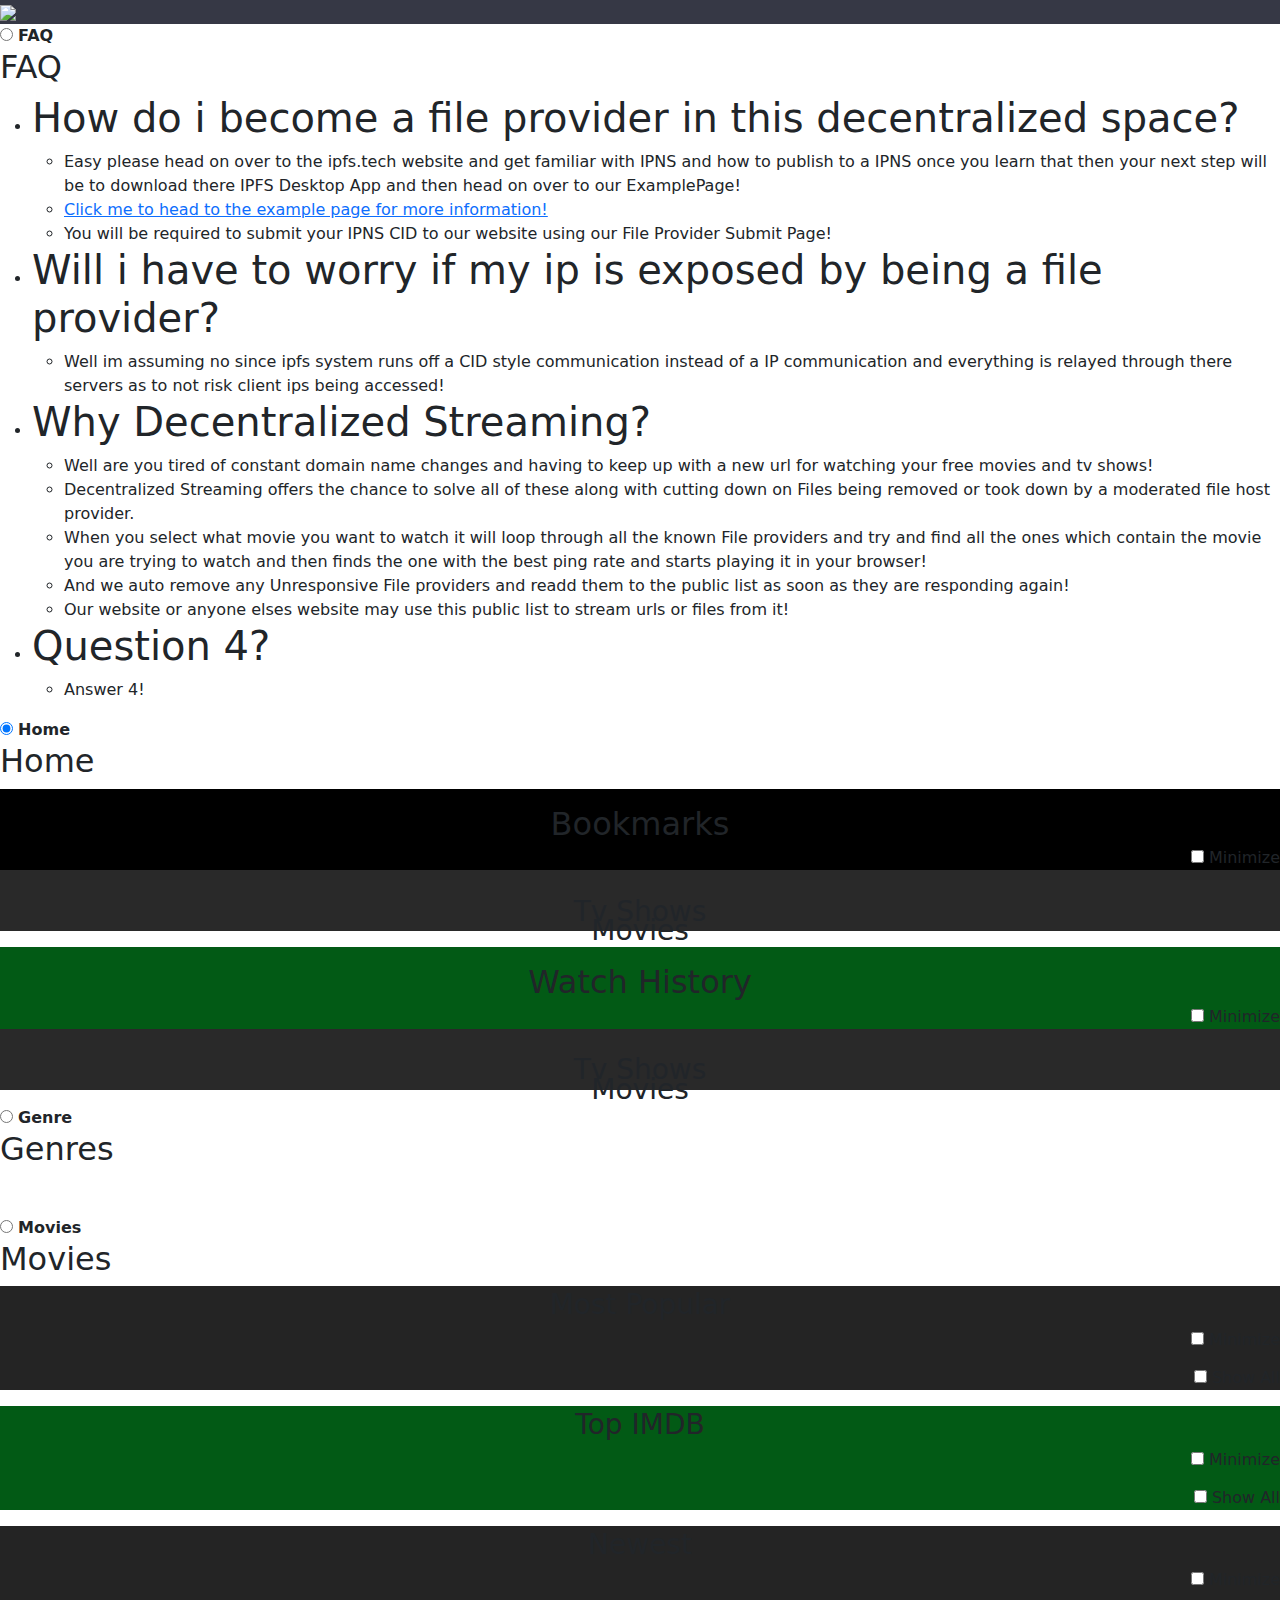
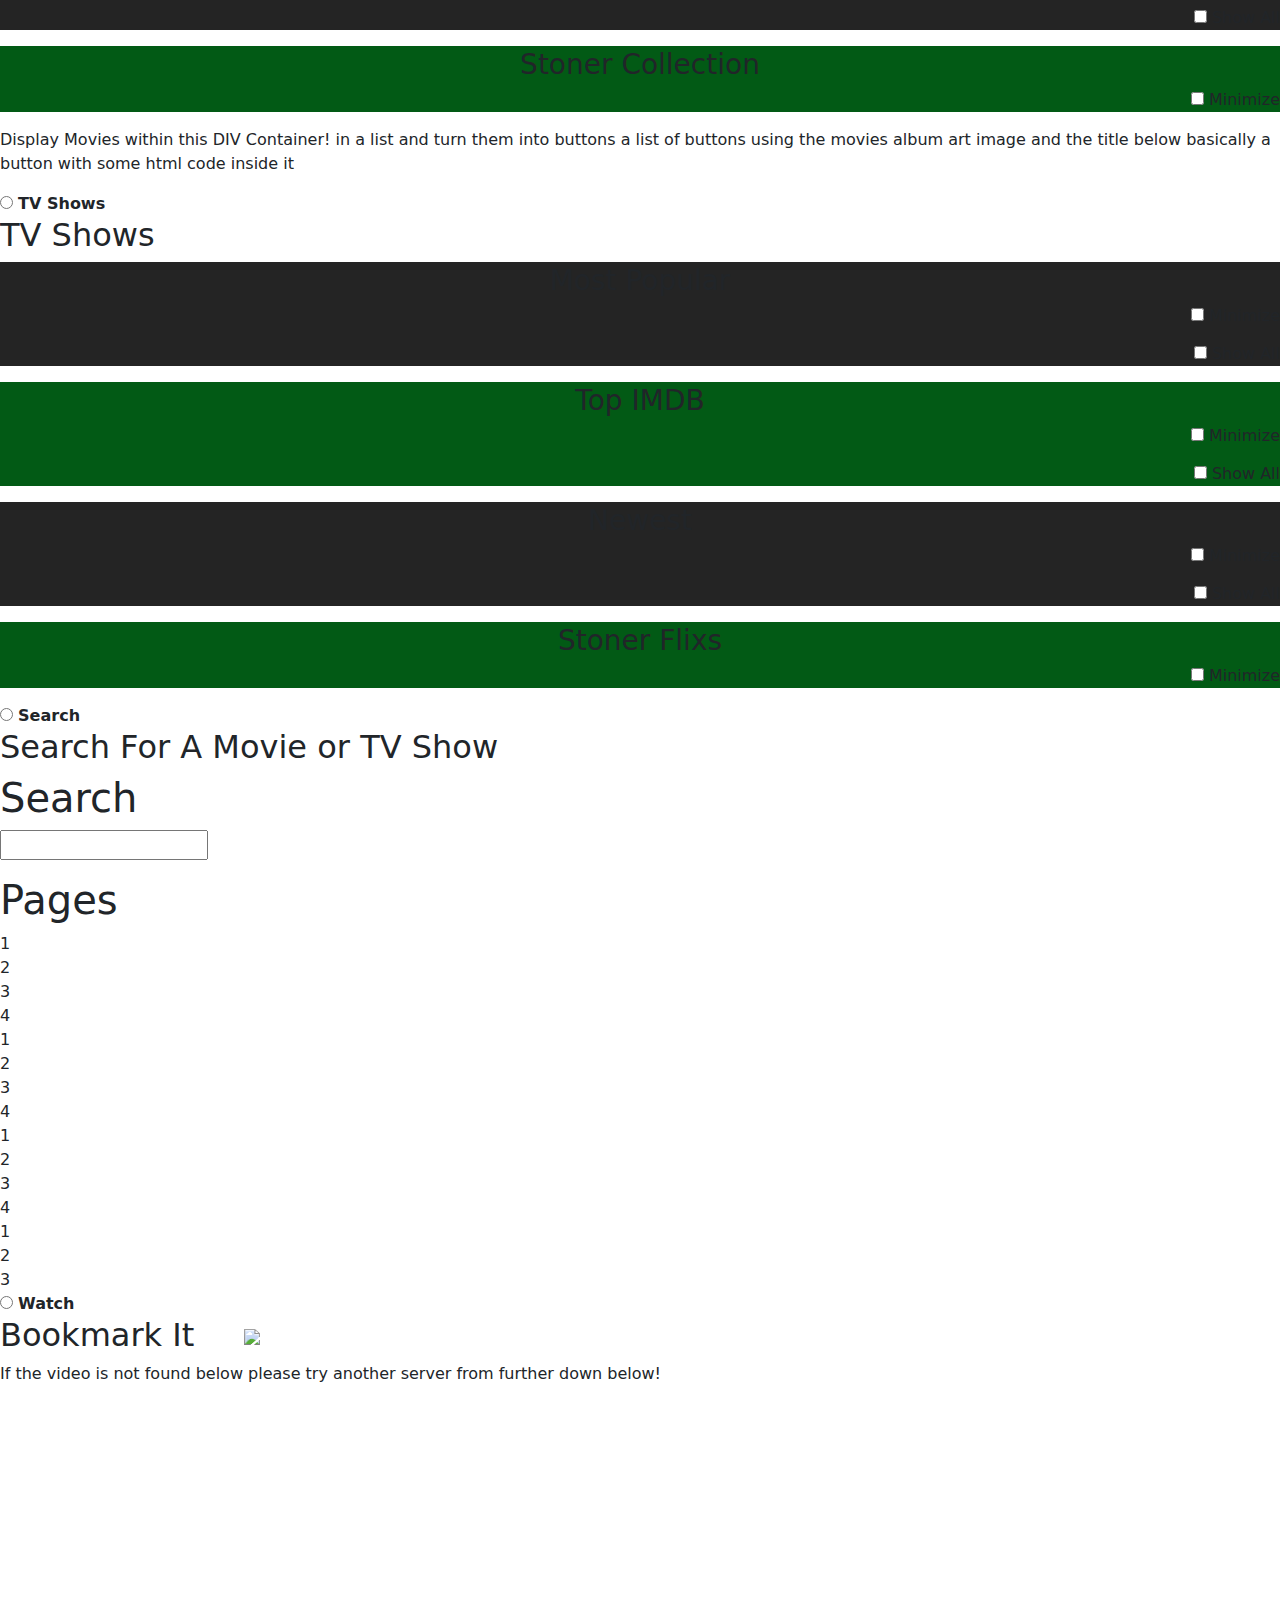
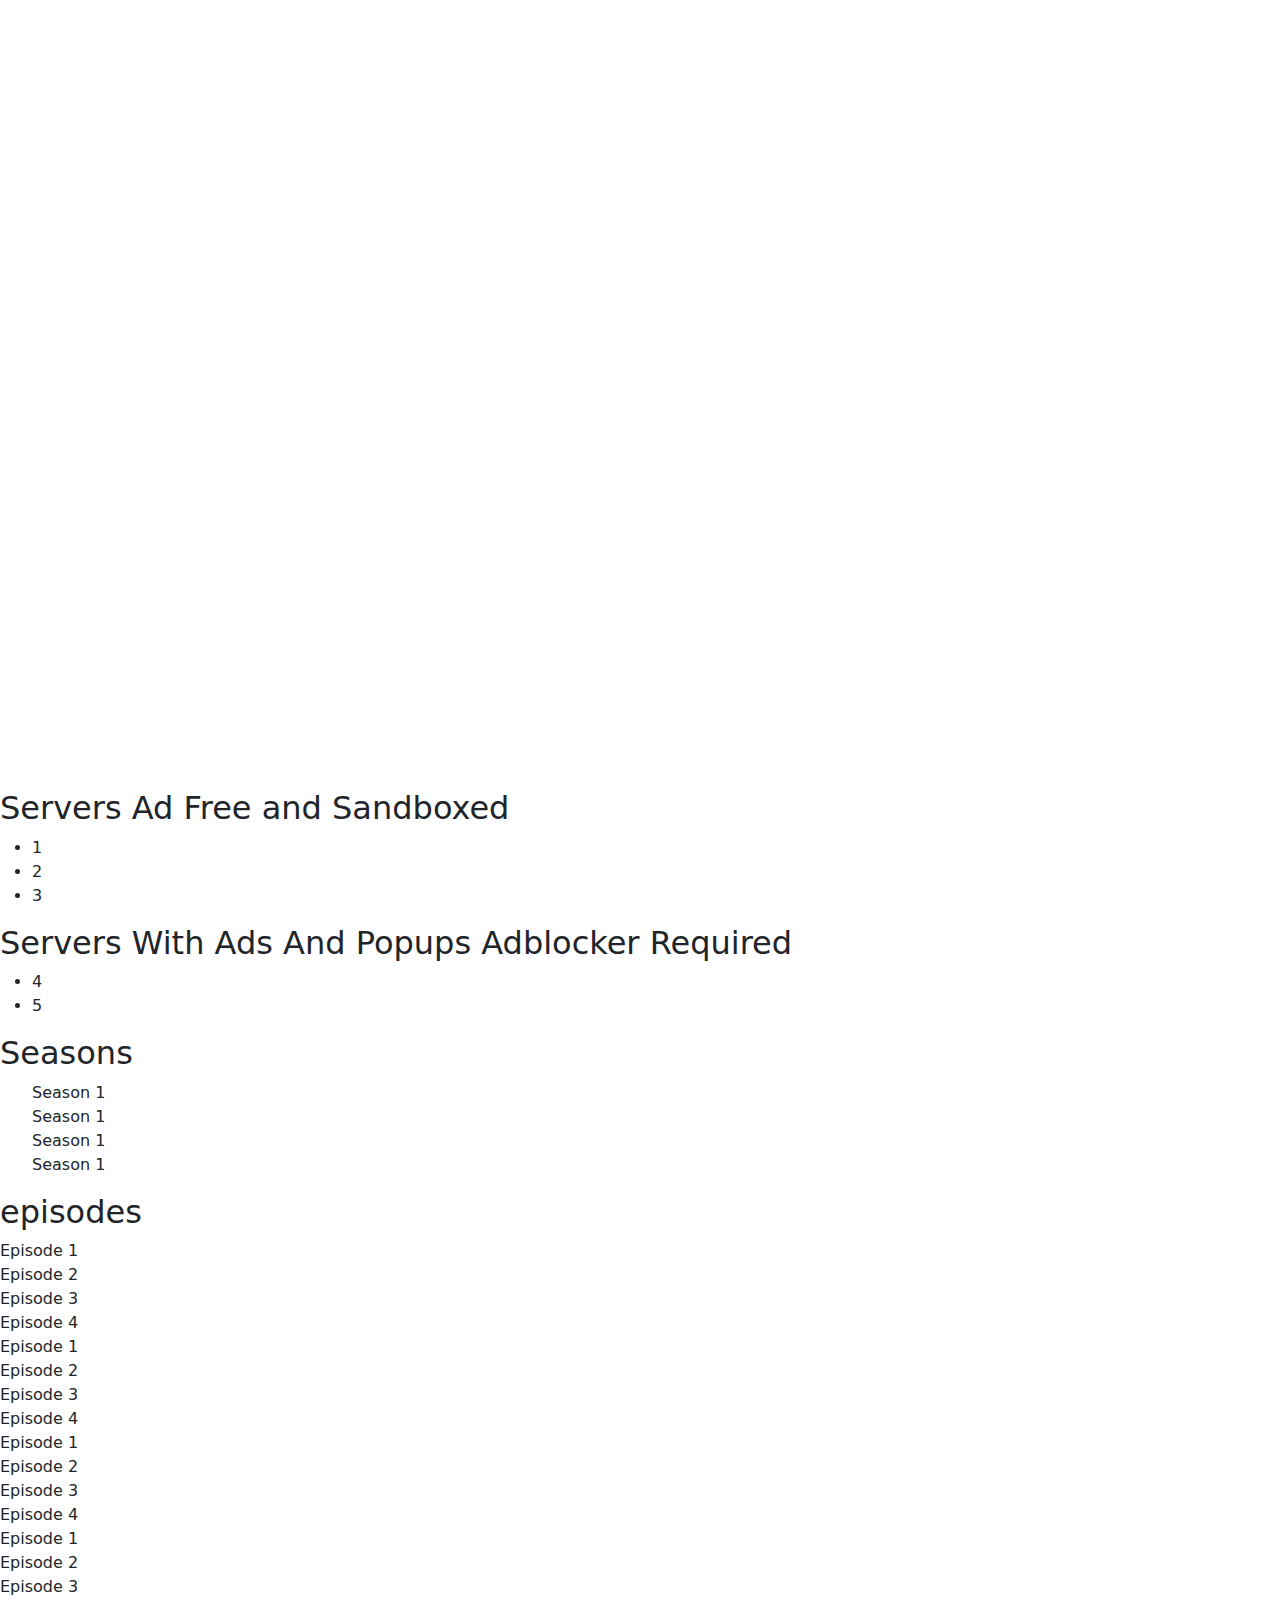
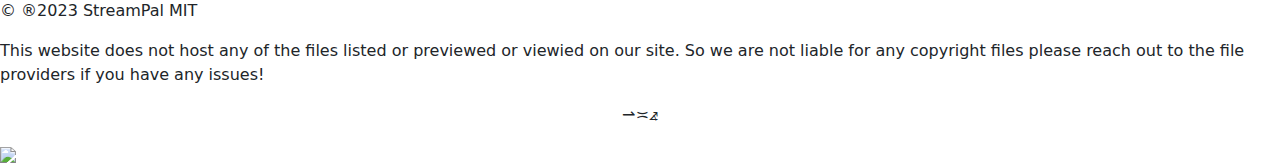
==== commit 17e8d635: "Added Header Note on Watch Tab" ====
--- a/index.html
+++ b/index.html
@@ -31,7 +31,7 @@
             <li>Easy please head on over to the ipfs.tech website and get familiar with IPNS and how to publish to a
               IPNS once you learn that then your next step will be to download there IPFS Desktop App and then head on
               over to our ExamplePage!</li>
-            <li><a href="/docs/example.html">Click me to head to the example page for more information!</a></li>
+            <li><a href="docs/example.html">Click me to head to the example page for more information!</a></li>
             <li>You will be required to submit your IPNS CID to our website using our File Provider Submit Page!</li>
           </ul>
         </li>
@@ -408,7 +408,7 @@
       <h2 class="mainTitle">Bookmark It<img src="assets/bookmark.png" id="bookmarkButton" style="padding-left: 50px;"
           onclick=" bookmark()">
       </h2>
-
+      <p class="footerClass">If the video is not found below please try another server from further down below!</p>
       <!-- mkv
         <video width="320" height="240" controls src="assets/animation.mkv"></video>
         <-- mp4
@@ -449,22 +449,49 @@
         <div id="filecontainer" class="seasonlist" style="display:none">
           <h2 class="mainTitleseasons">File Selector</h2>
           <div id="filelist" class="seasonnumbers">
+            <div class="seasonobj">File 1</div>
+            <div class="seasonobj">File 2</div>
+            <div class="seasonobj">File 3</div>
+            <div class="seasonobj">File 4</div>
           </div>
         </div>
         <div id="urlcontainer" class="seasonlist" style="display:none">
           <h2 class="mainTitleseasons">Url Selector</h2>
           <div id="urllist" class="seasonnumbers">
+            <div class="seasonobj">Url 1</div>
+            <div class="seasonobj">Url 2</div>
+            <div class="seasonobj">Url 3</div>
+            <div class="seasonobj">Url 4</div>
           </div>
         </div>
 
         <div id="seasoncontainer" class="containerofCards2">
           <h2 class="mainTitleseasons">Seasons</h2>
           <ul id="listofseasons" class="cards2">
+            <div class="card2">Season 1</div>
+            <div class="card2">Season 1</div>
+            <div class="card2">Season 1</div>
+            <div class="card2">Season 1</div>
           </ul>
         </div>
         <div id="episodecontainer" class="containerofCards2">
           <h2 class="mainTitleseasons">episodes</h2>
           <div id="listofepisodes" class="cards2">
+            <div class="card3">Episode 1</div>
+            <div class="card3">Episode 2</div>
+            <div class="card3">Episode 3</div>
+            <div class="card3">Episode 4</div>
+            <div class="card3">Episode 1</div>
+            <div class="card3">Episode 2</div>
+            <div class="card3">Episode 3</div>
+            <div class="card3">Episode 4</div>
+            <div class="card3">Episode 1</div>
+            <div class="card3">Episode 2</div>
+            <div class="card3">Episode 3</div>
+            <div class="card3">Episode 4</div>
+            <div class="card3">Episode 1</div>
+            <div class="card3">Episode 2</div>
+            <div class="card3">Episode 3</div>
           </div>
         </div>
       </div>
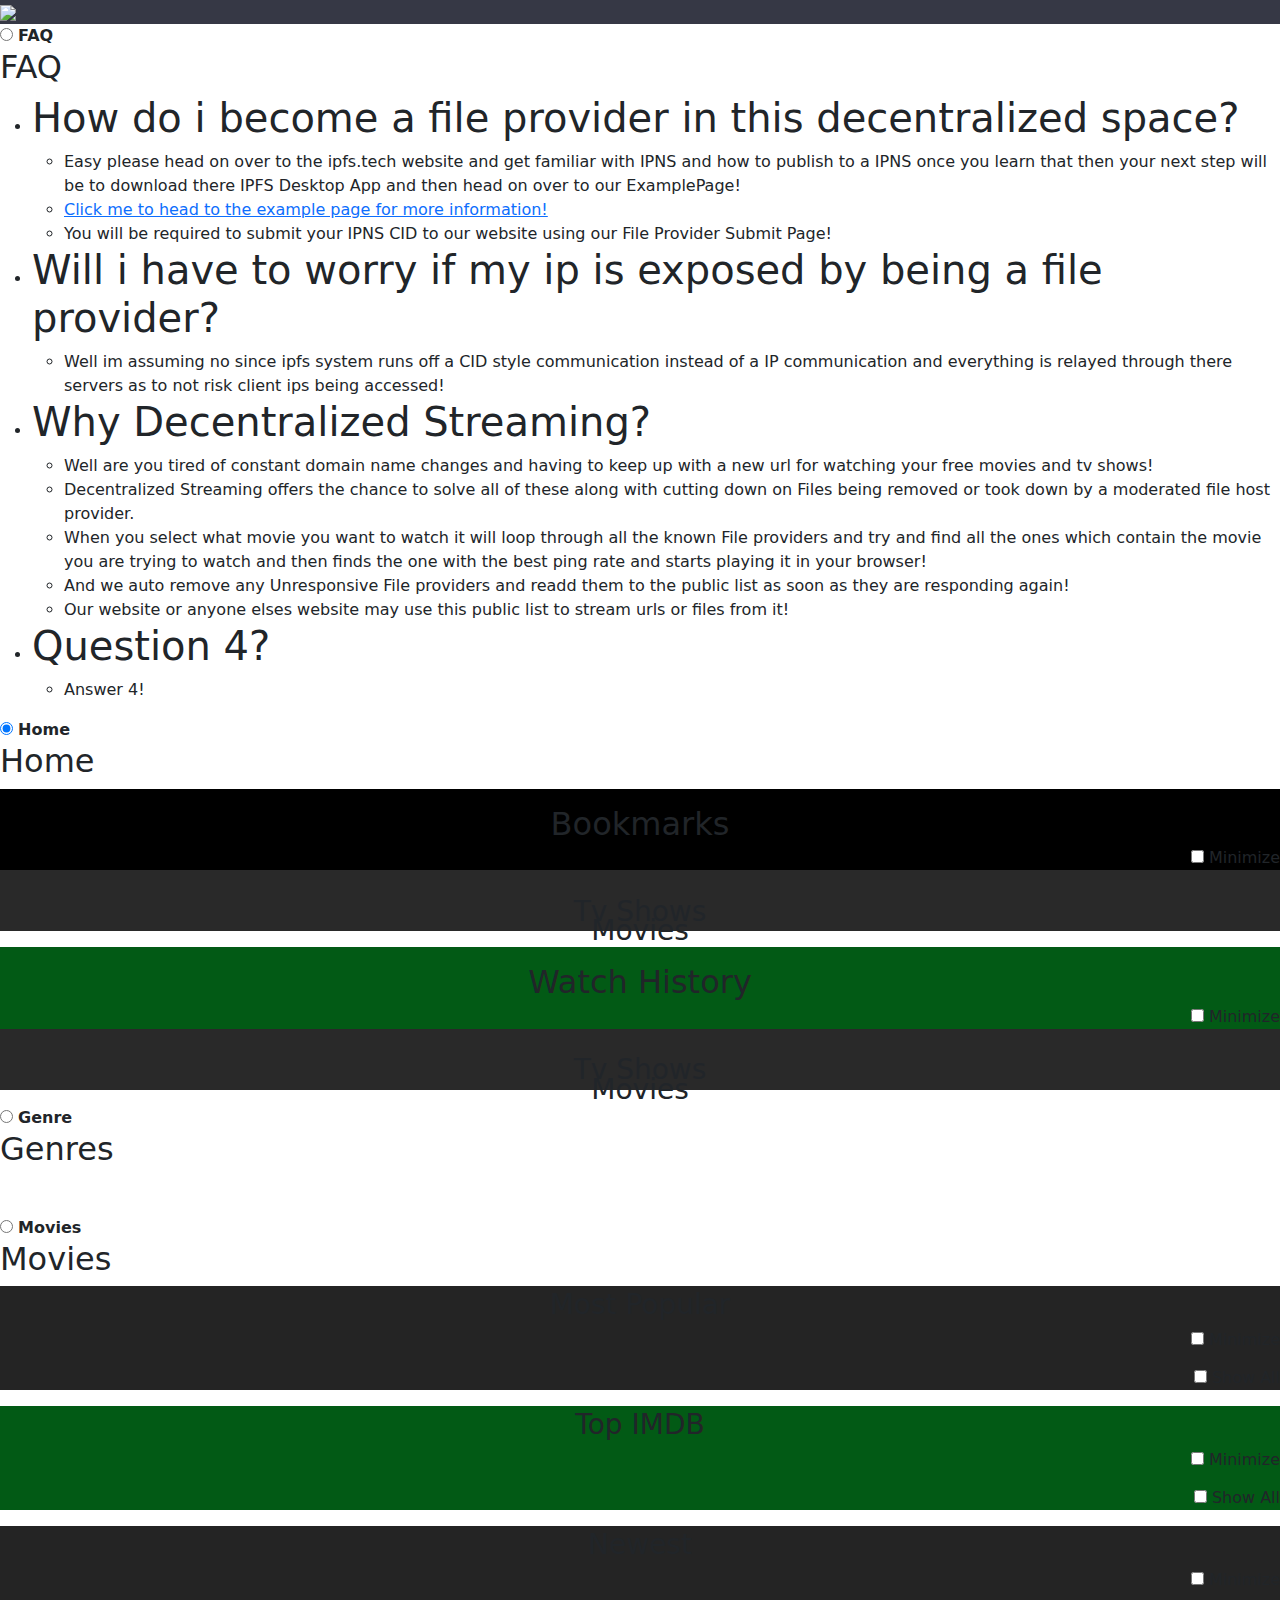
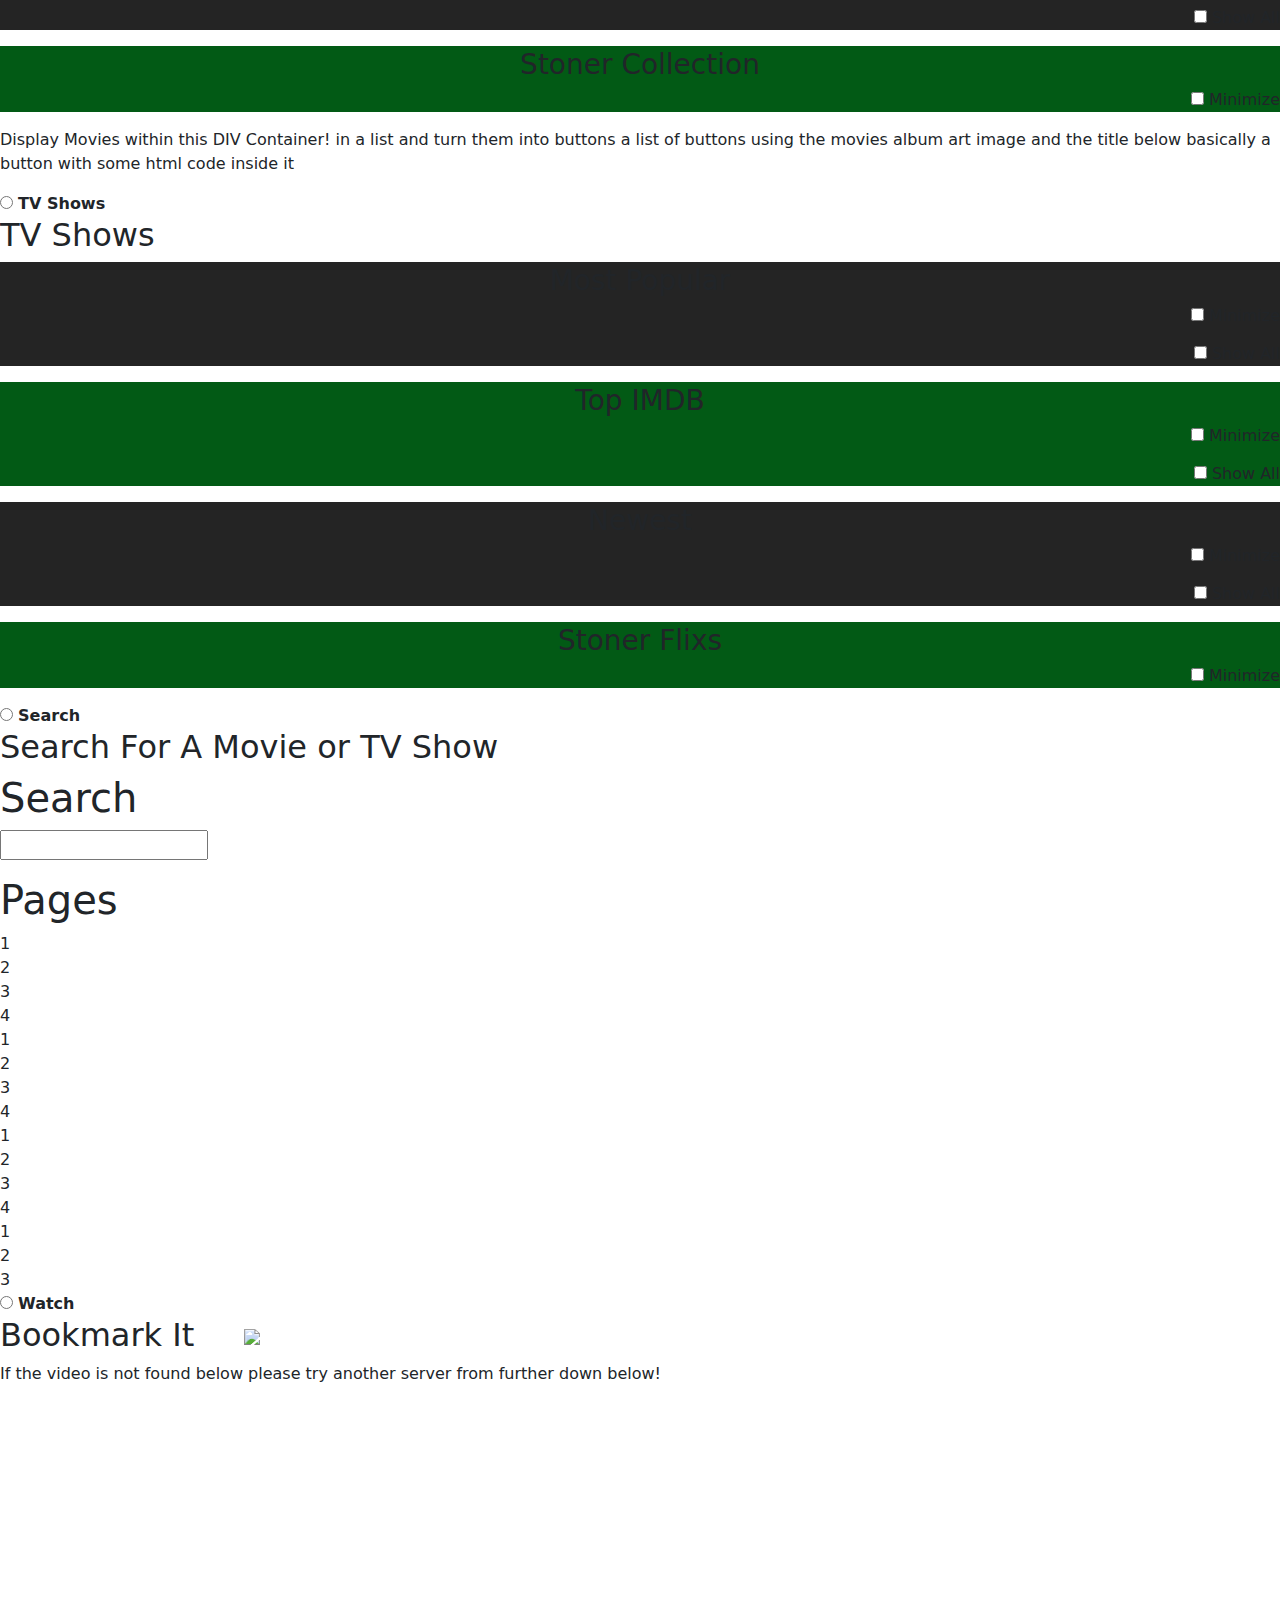
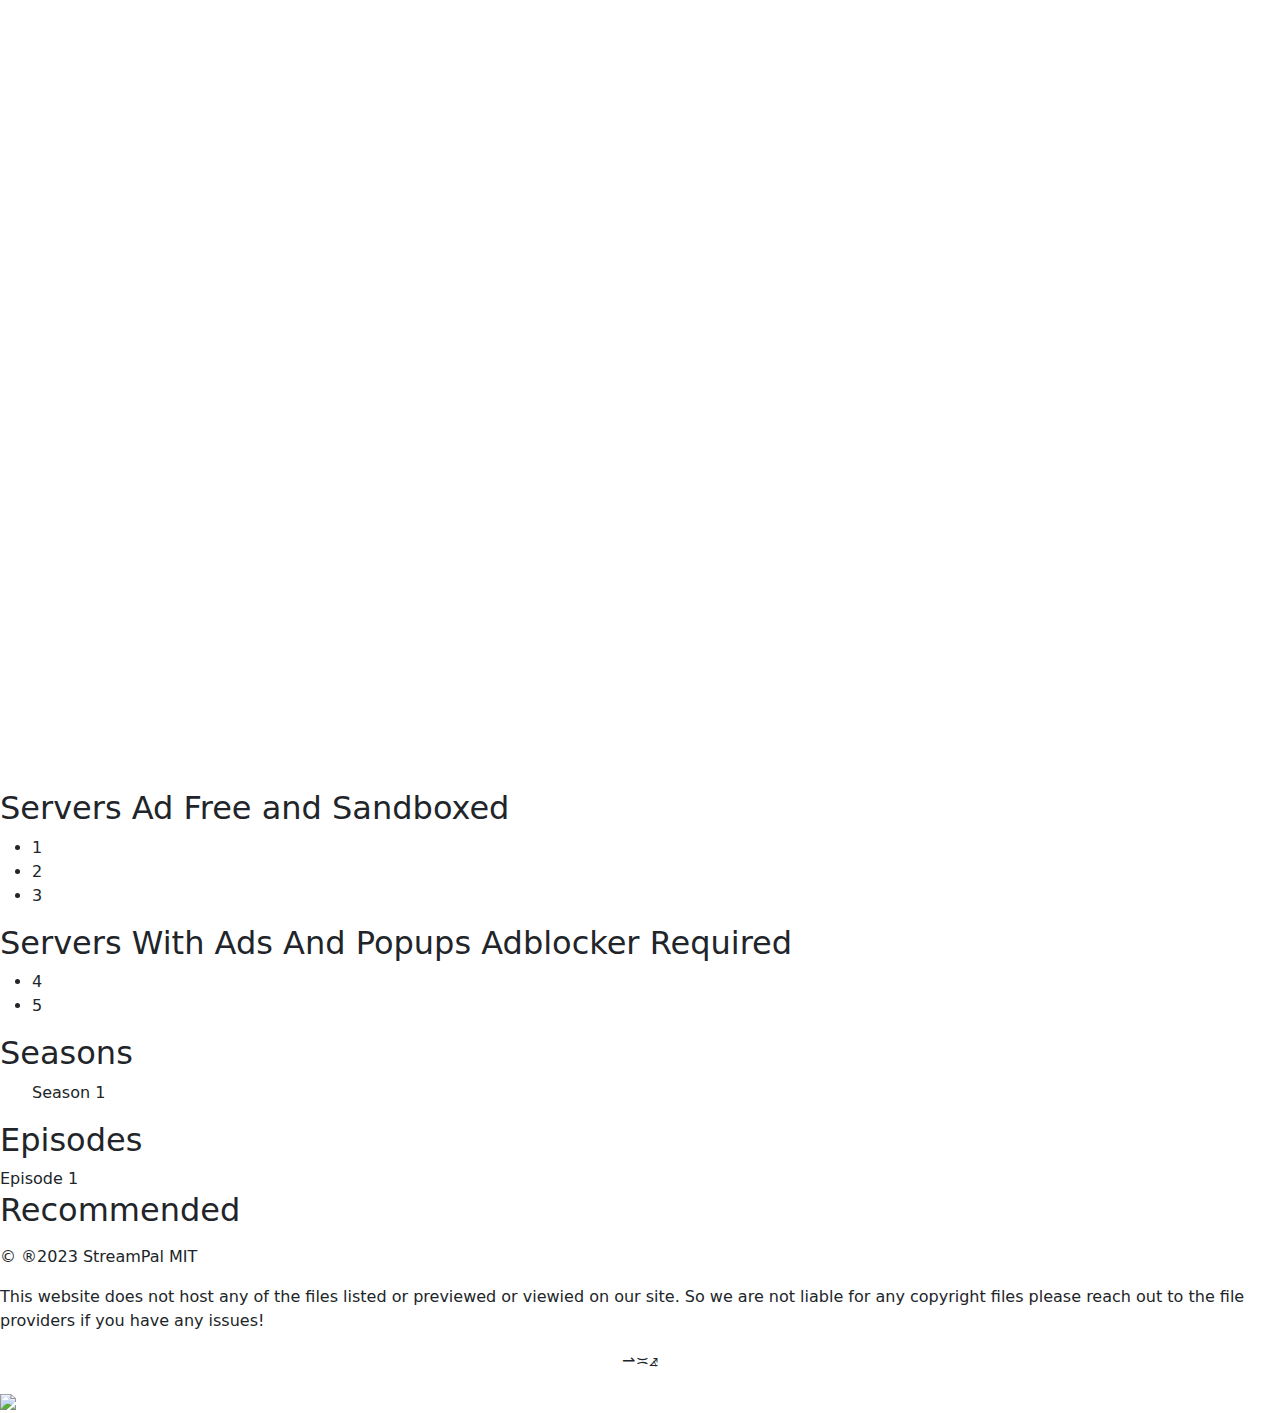
==== commit 436e7170: "Recommended Section Added To Watch Tab" ====
--- a/index.html
+++ b/index.html
@@ -374,10 +374,12 @@
           </div>
         </div>
       </div>
+
       <div class="containerofCards">
         <ul id="searchlist" class="cards">
         </ul>
       </div>
+
       <div name="pagescontainer" class="containerofCards2">
         <h1 class="mainTitleseasons">Pages</h1>
         <div id="pagelist" name="pageslist" class="cards2">
@@ -469,31 +471,27 @@
           <h2 class="mainTitleseasons">Seasons</h2>
           <ul id="listofseasons" class="cards2">
             <div class="card2">Season 1</div>
-            <div class="card2">Season 1</div>
-            <div class="card2">Season 1</div>
-            <div class="card2">Season 1</div>
-          </ul>
-        </div>
+          </ul>
+        </div>
+
         <div id="episodecontainer" class="containerofCards2">
-          <h2 class="mainTitleseasons">episodes</h2>
+          <h2 class="mainTitleseasons">Episodes</h2>
           <div id="listofepisodes" class="cards2">
             <div class="card3">Episode 1</div>
-            <div class="card3">Episode 2</div>
-            <div class="card3">Episode 3</div>
-            <div class="card3">Episode 4</div>
-            <div class="card3">Episode 1</div>
-            <div class="card3">Episode 2</div>
-            <div class="card3">Episode 3</div>
-            <div class="card3">Episode 4</div>
-            <div class="card3">Episode 1</div>
-            <div class="card3">Episode 2</div>
-            <div class="card3">Episode 3</div>
-            <div class="card3">Episode 4</div>
-            <div class="card3">Episode 1</div>
-            <div class="card3">Episode 2</div>
-            <div class="card3">Episode 3</div>
-          </div>
-        </div>
+          </div>
+        </div>
+      </div>
+
+      <div id="recommendedcontainer" class="containerofCards2">
+        <h2 class="mainTitleseasons">Recommended</h2>
+        <ul id="listofrecommended" class="cards">
+        </ul>
+      </div>
+
+      <div id="suggestedcontainer" class="containerofCards2" style="display: none;">
+        <h2 class="mainTitleseasons">Similar</h2>
+        <ul id="listofsuggested" class="cards">
+        </ul>
       </div>
 
     </div>
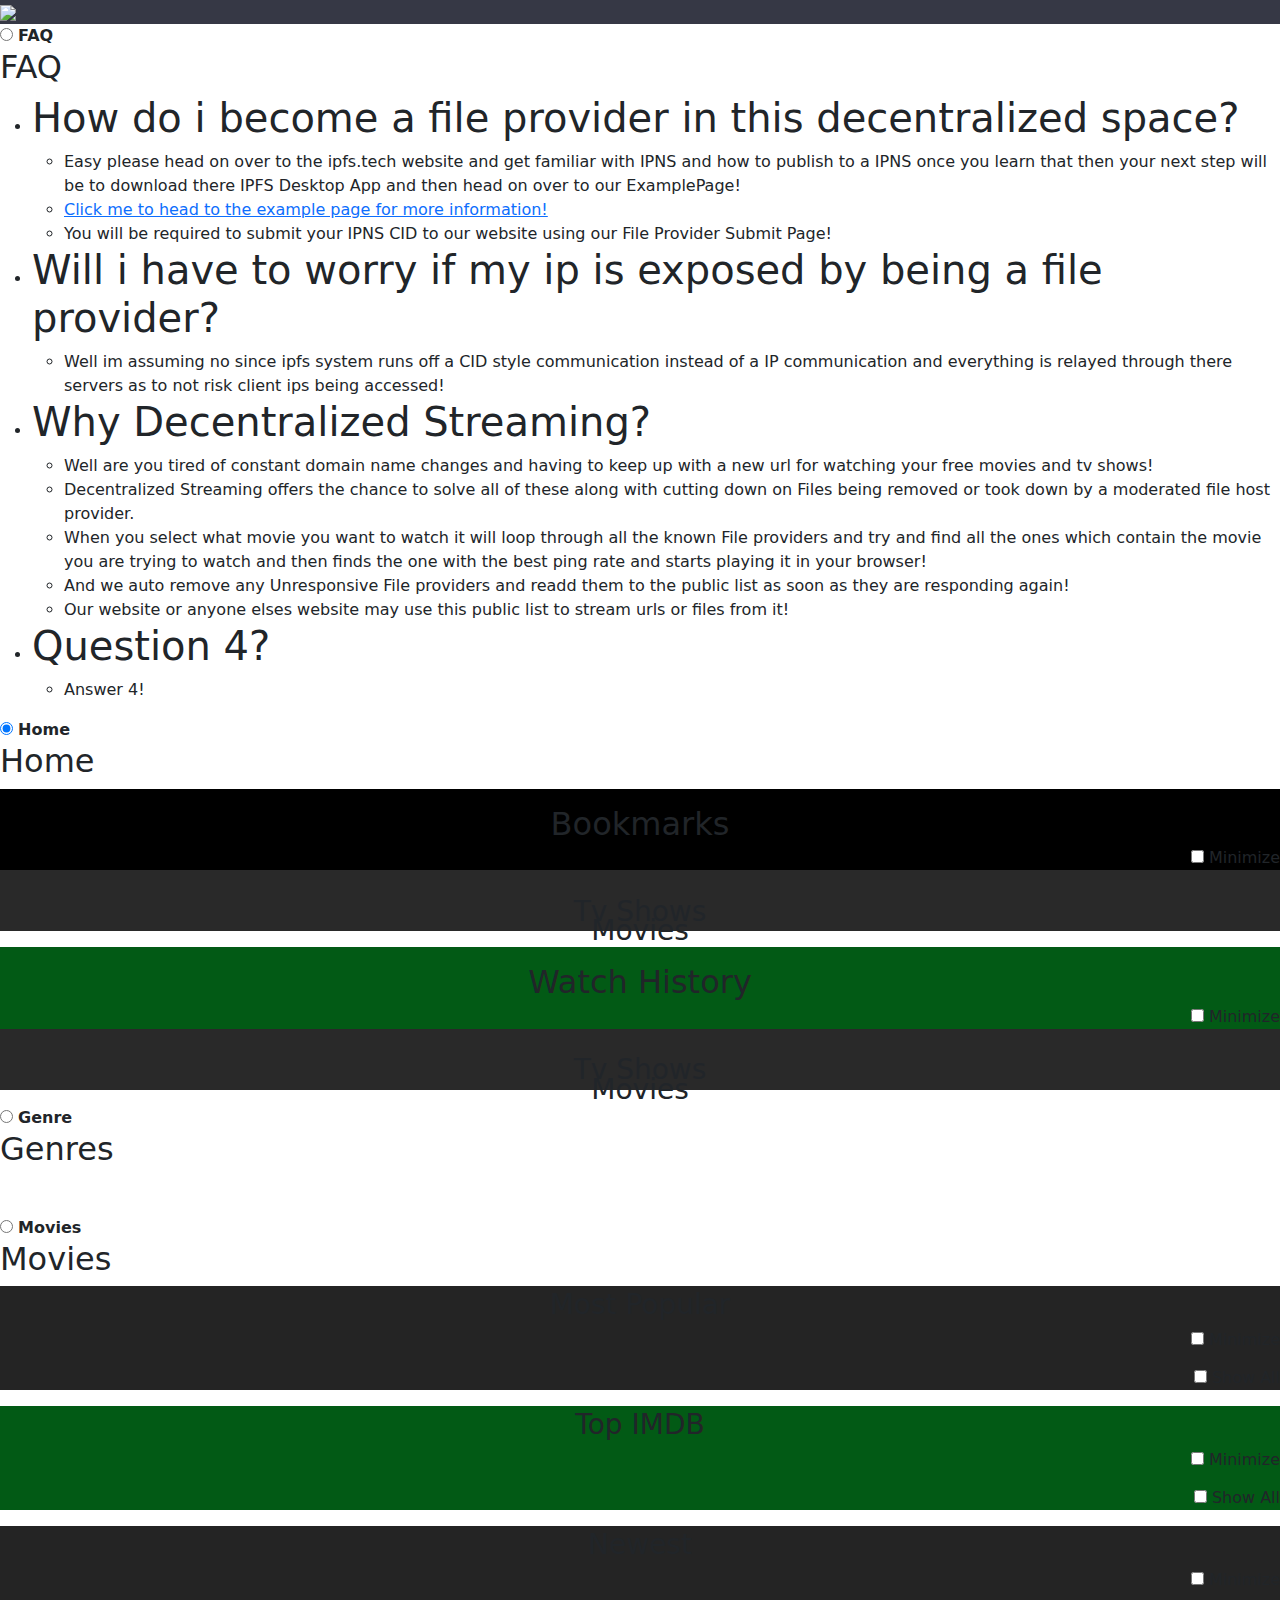
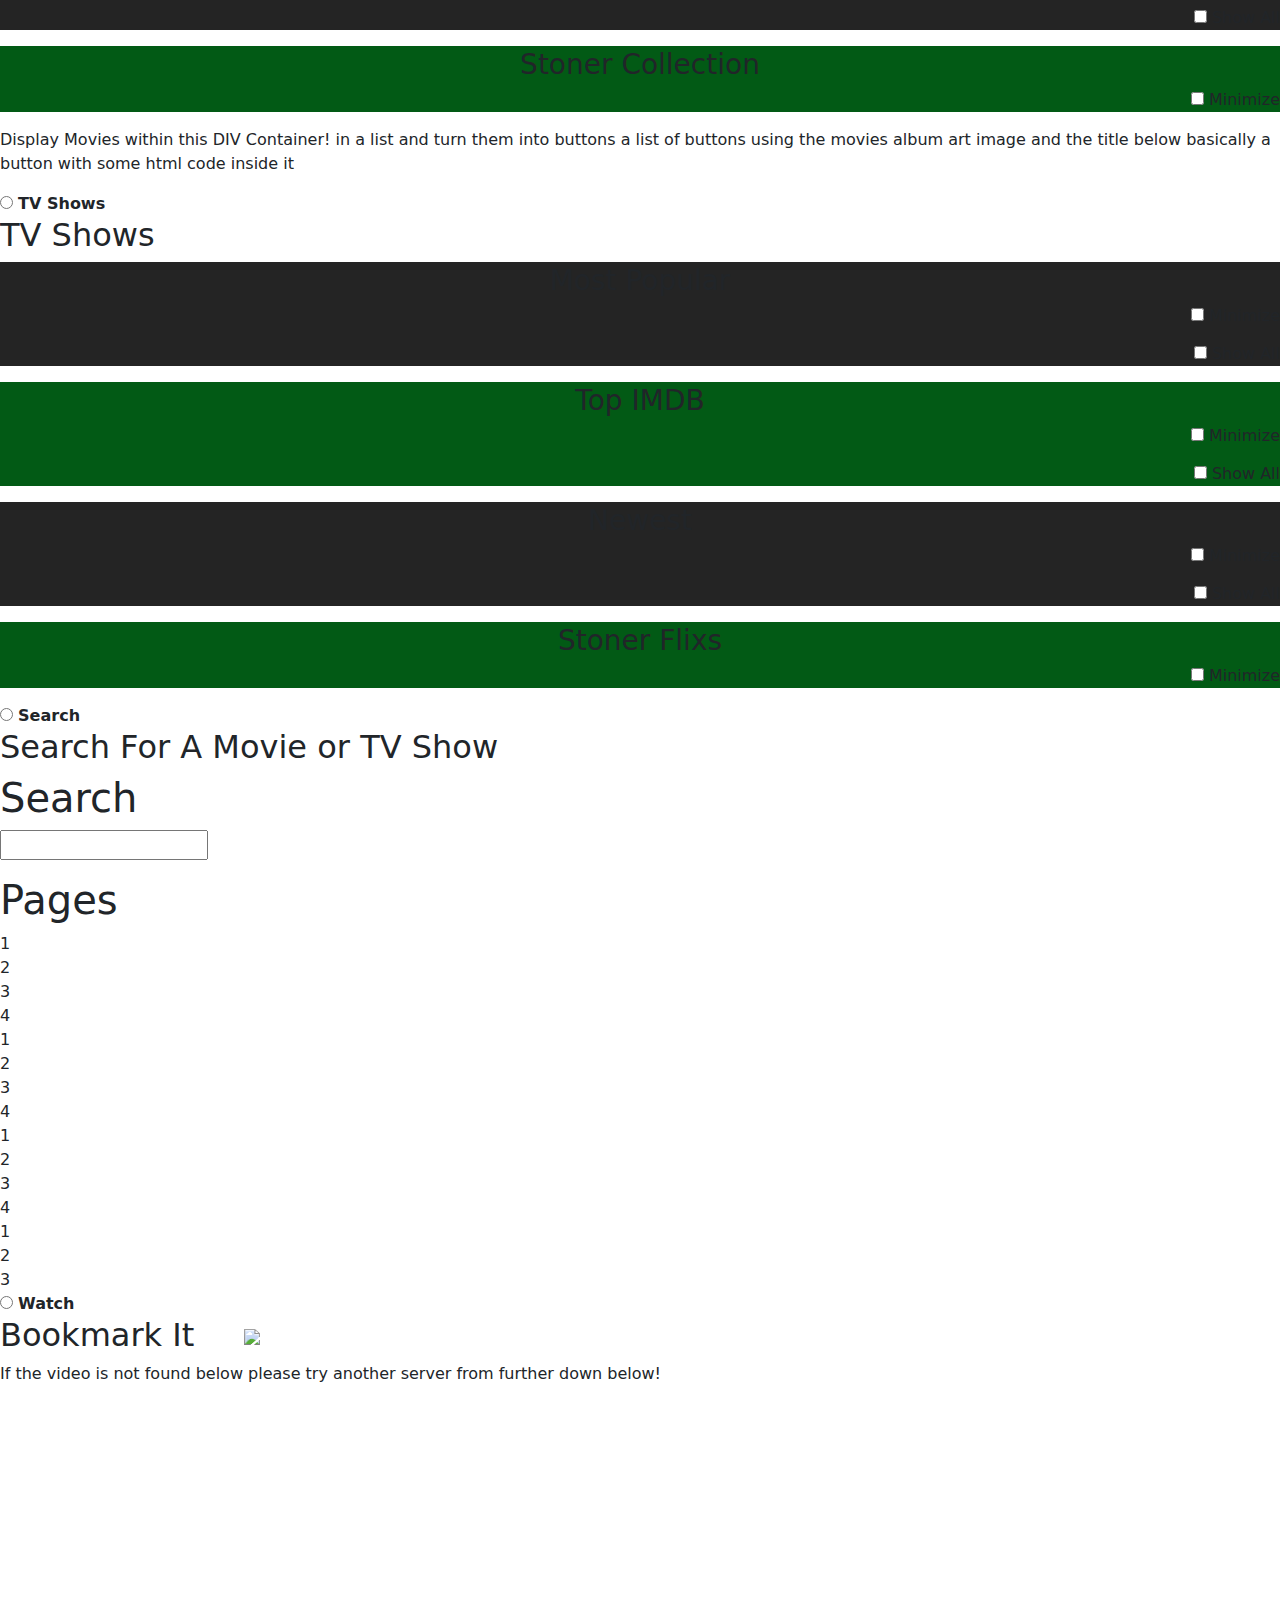
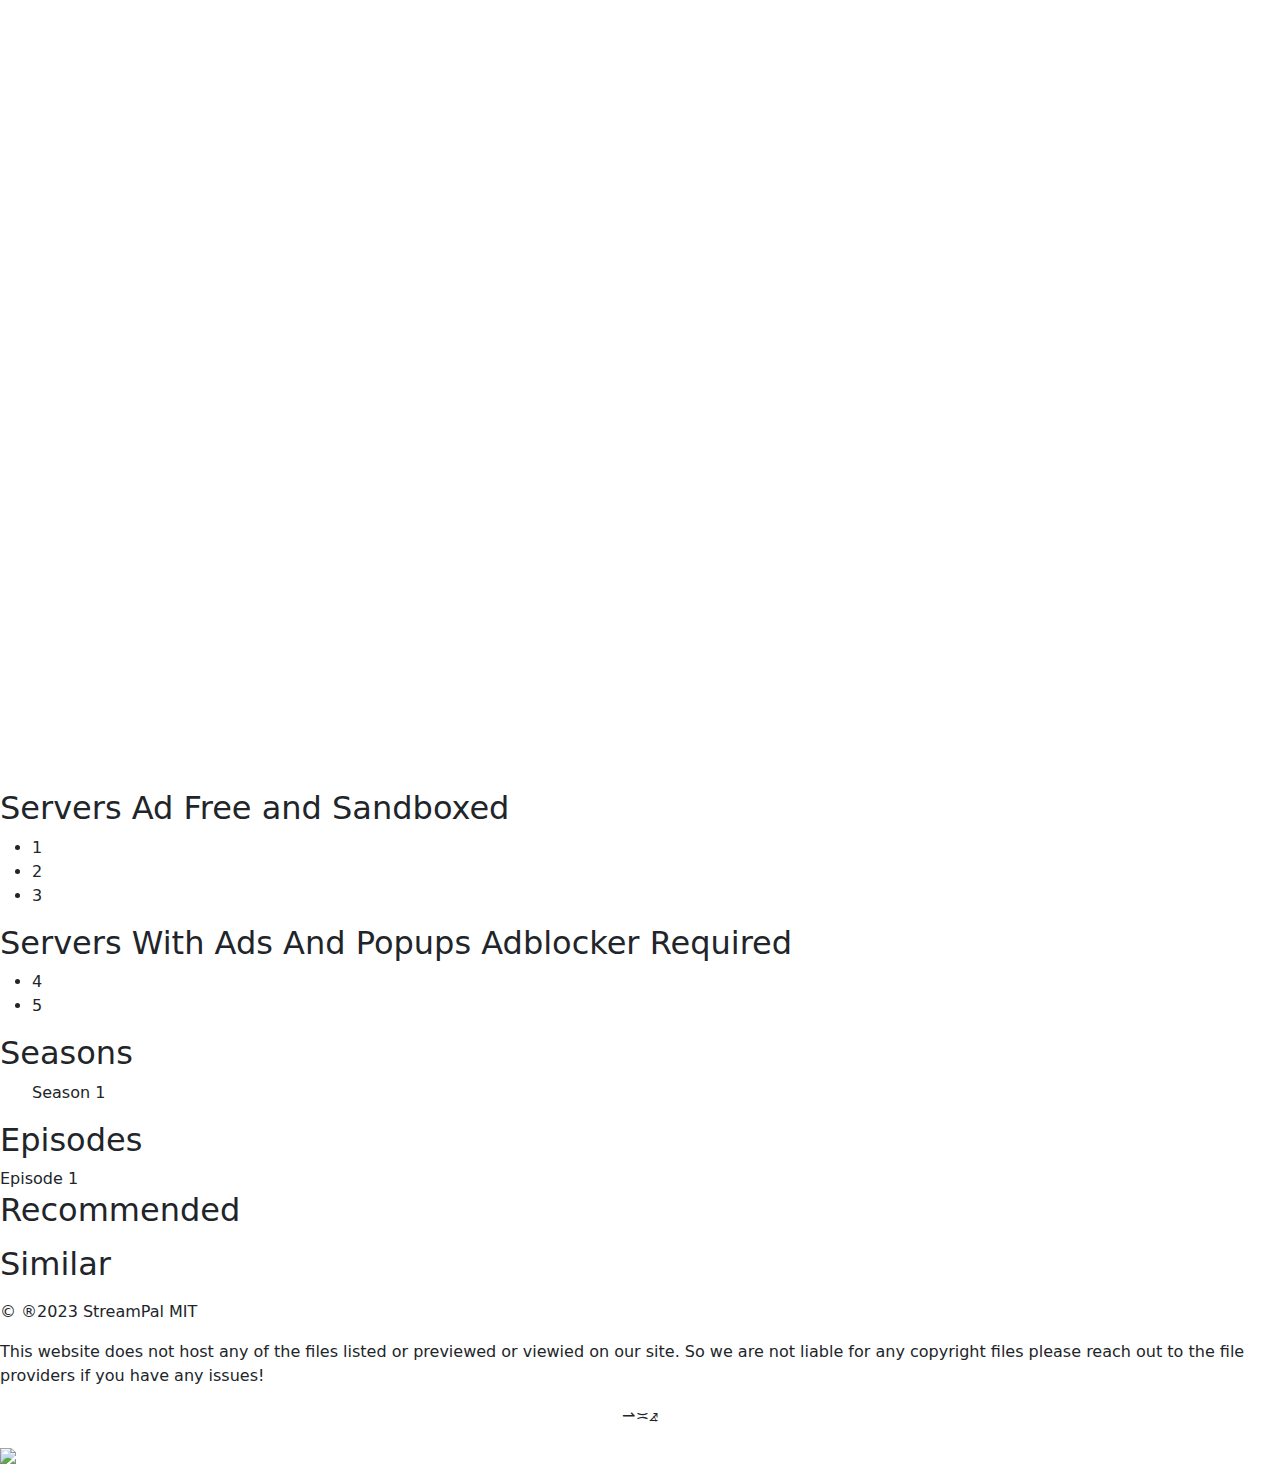
==== commit 5baaa75d: "Similar Section Brought BACK!" ====
--- a/index.html
+++ b/index.html
@@ -488,7 +488,7 @@
         </ul>
       </div>
 
-      <div id="suggestedcontainer" class="containerofCards2" style="display: none;">
+      <div id="suggestedcontainer" class="containerofCards2">
         <h2 class="mainTitleseasons">Similar</h2>
         <ul id="listofsuggested" class="cards">
         </ul>
